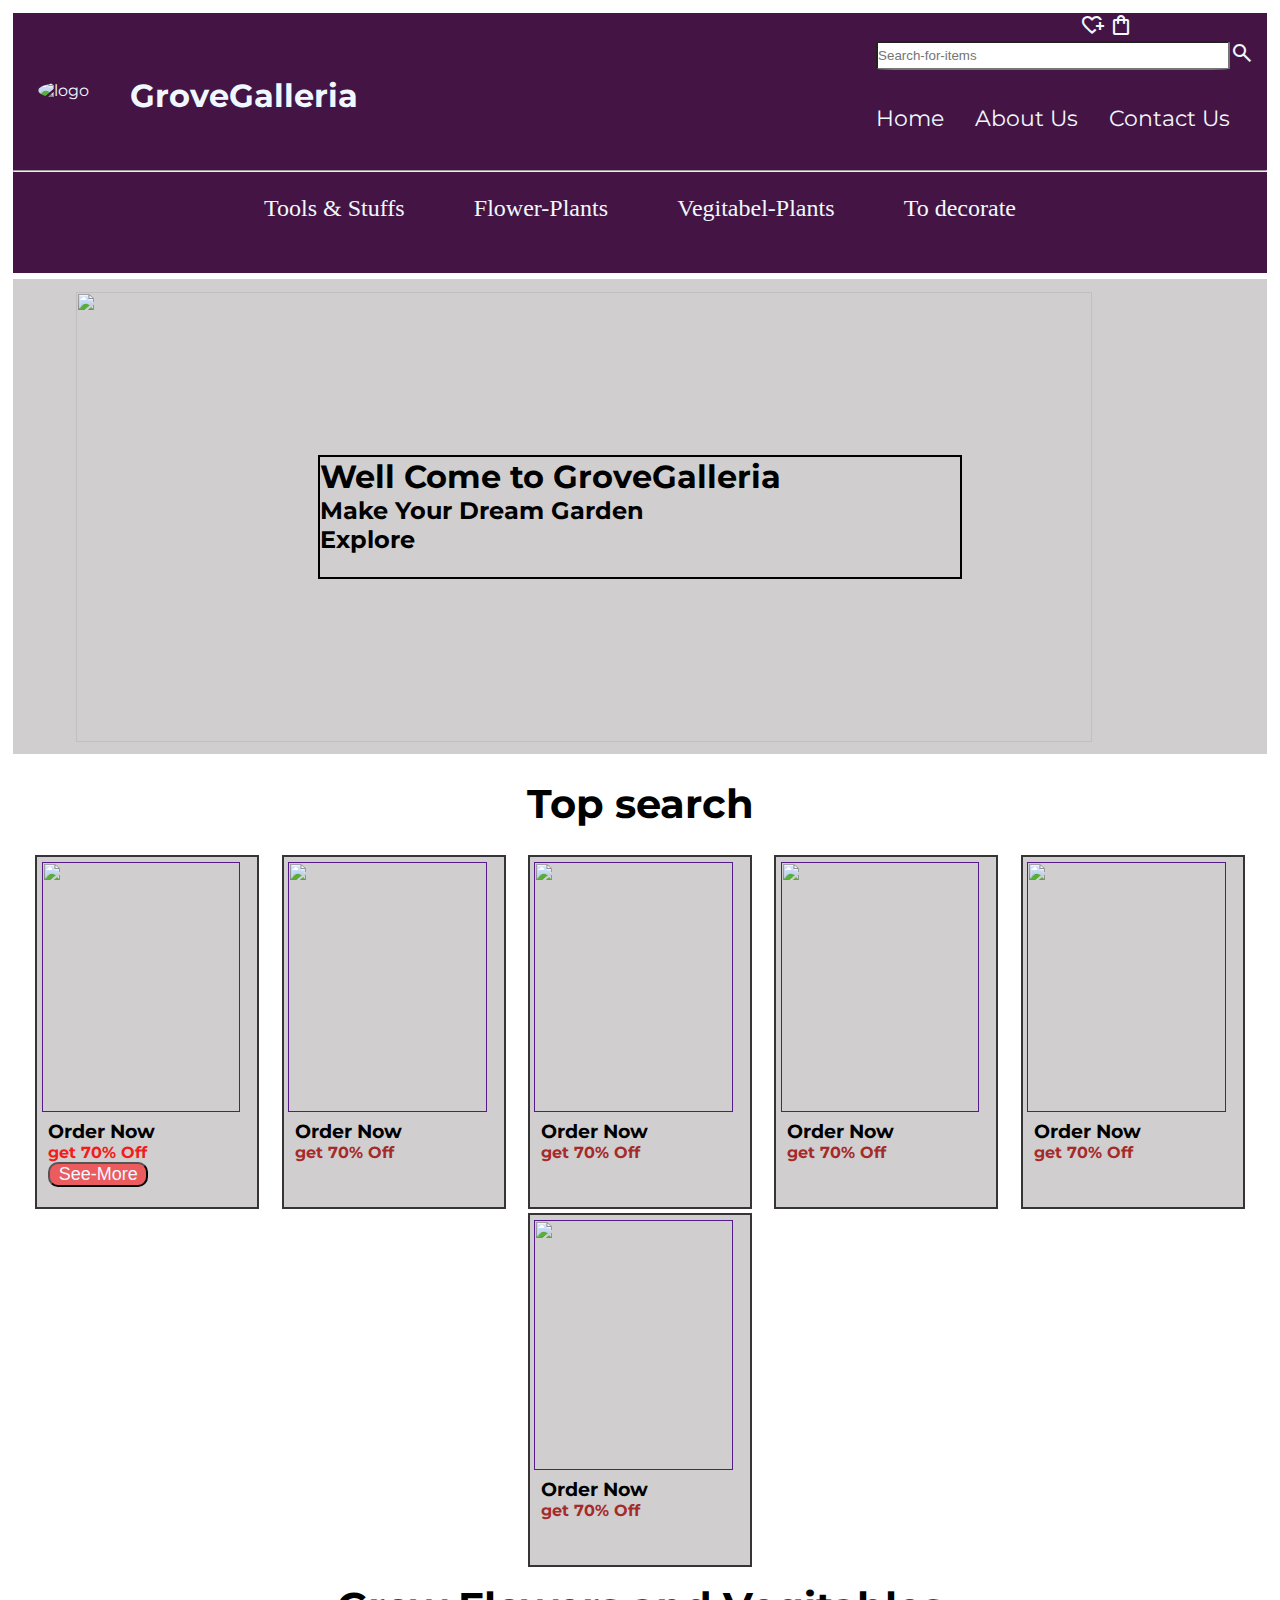
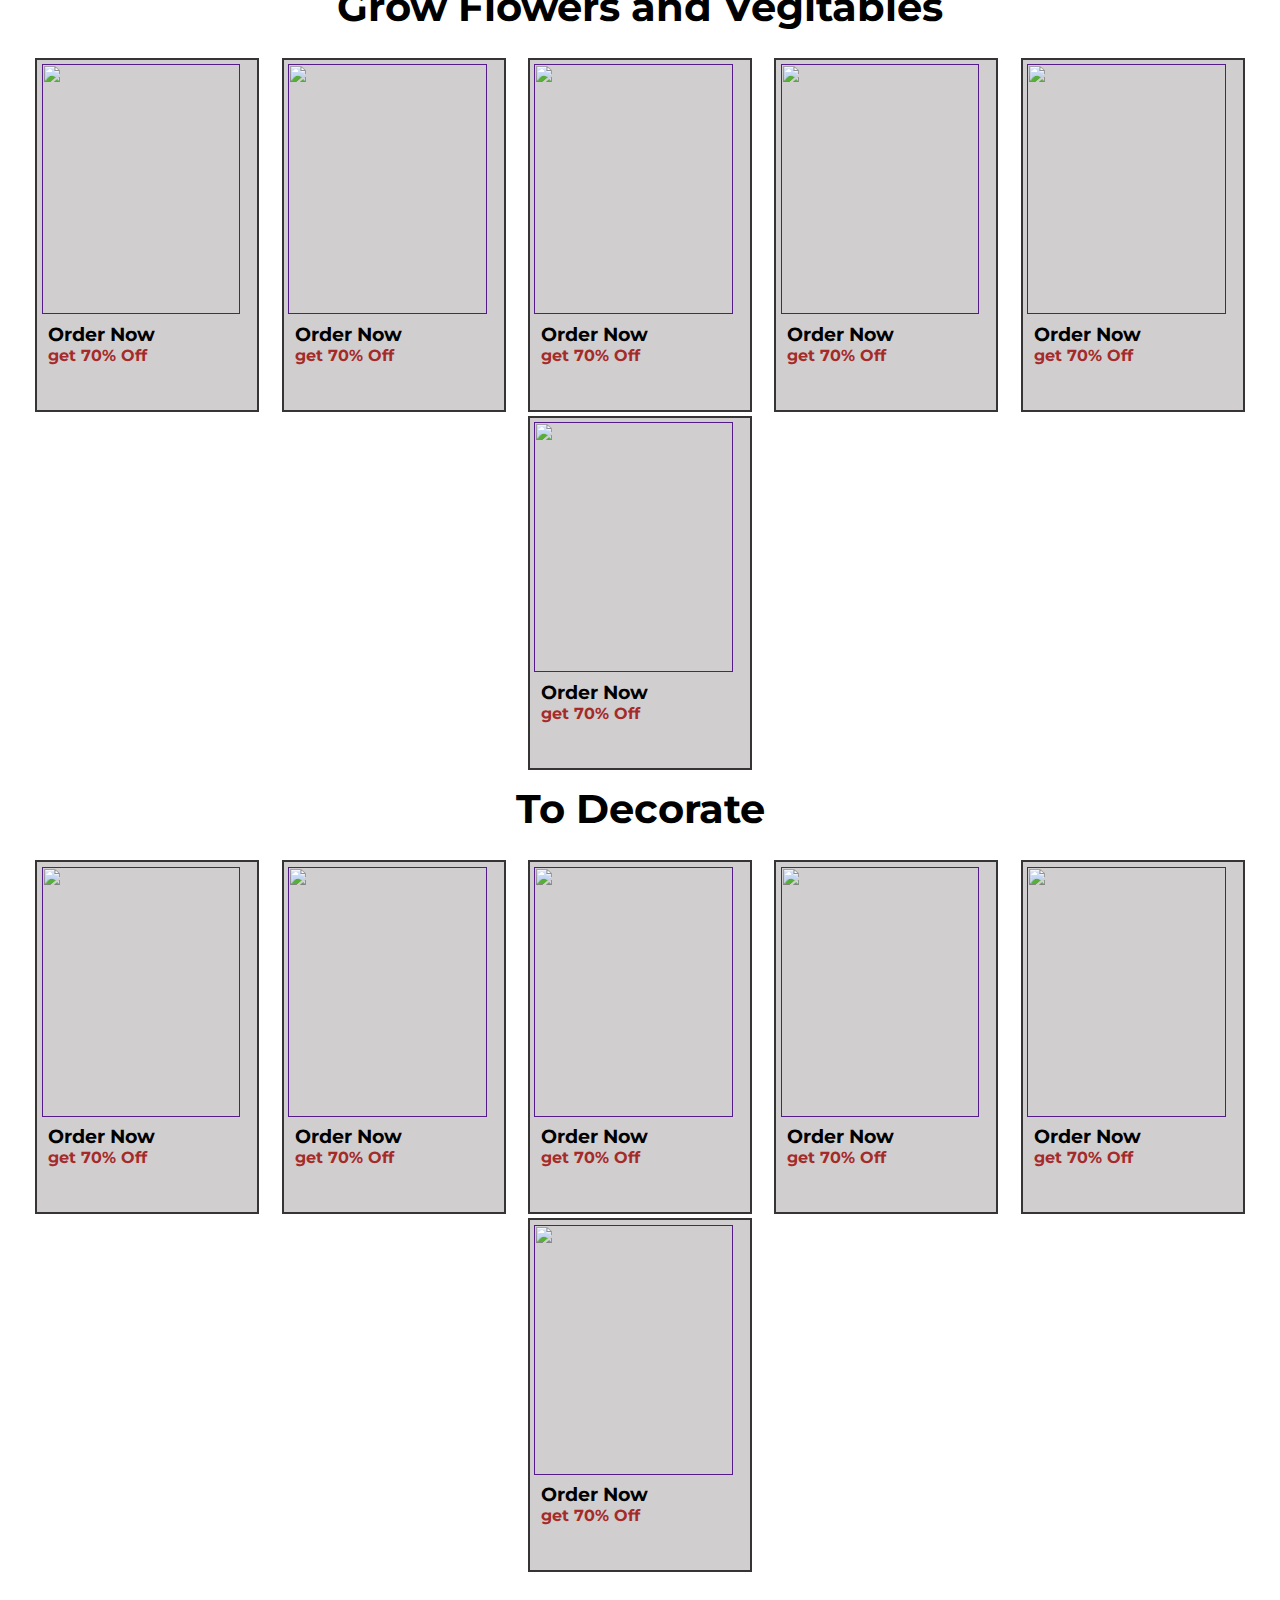
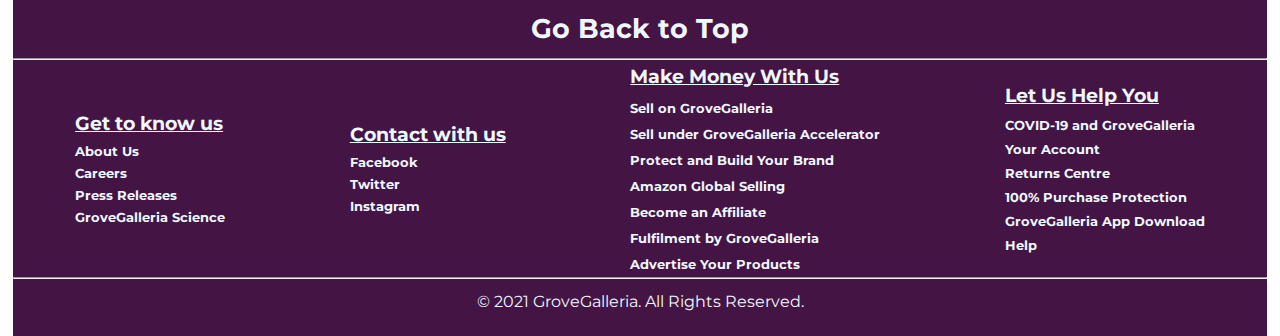
==== html main/index.html @ 3912f314 "E-Commerce" ====
<!DOCTYPE html>
<html lang="en">
  <head>
    <meta charset="UTF-8" />
    <meta name="viewport" content="width=device-width, initial-scale=1.0" />
    <title>Grove-Galaria</title>
    <link
      rel="stylesheet"
      href="https://fonts.googleapis.com/css2?family=Material+Symbols+Outlined:opsz,wght,FILL,GRAD@24,400,0,0"
    />
    

    <link rel="stylesheet" href="../css/navbar.css" />
    <link rel="stylesheet" href="../css/footer.css" />
    <link rel="stylesheet" href="../css/index.css" />
  </head>
  <body>
    <header>
      <div id="navbar" class="nav-bar">
        <div class="portion">
          <div class="portion1">
            <img
              id="logoimg"
              src="https://encrypted-tbn0.gstatic.com/images?q=tbn:ANd9GcQRS-SBB8tQLvun43M_HKJhggPcY-v7kwzFHg&usqp=CAU"
              width="92px"
              alt="logo"
            />
            <h1>GroveGalleria</h1>
          </div>
          <div class="portion2">
            <div class="icons">
              <span id="menubutton" class="material-symbols-outlined">
                menu
              </span>
              <div class="sidebar">
                <ul class="sidebarItems">
                  <a href="">Home</a>
                  <a href="./about.html">About Us</a>
                  <a href="#contact">Contact Us</a>
                </ul>
              </div>
              <span class="material-symbols-outlined"> heart_plus </span>
              <span class="material-symbols-outlined"> shopping_bag </span>
              <span id="S-icon" class="material-symbols-outlined searchicon">
                search
              </span>
            </div>
            <div class="search">
              <input
                id="search-area"
                type="text"
                placeholder="Search-for-items"
              />
              <span class="material-symbols-outlined searchicon"> search </span>
            </div>
            <div class="pages">
              <ul class="content" type="none">
                <a href="">Home</a>
                <a href="./about.html">About Us</a>
                <a href="#contact">Contact Us</a>
              </ul>
            </div>
          </div>
        </div>
      </div>
      <hr class="between-Navbar-And-Nav" />
      <div class="items">
        <ul>
          <a href="./tools&stuffs.html">Tools & Stuffs</a>
          <a href="./flower.html">Flower-Plants</a>
          <a href="./vegitable.html">Vegitabel-Plants</a>
          <a href="./toDecrate.html">To decorate</a>
        </ul>
      </div>
    </header>
    <main>
      <div class="banner">
        <img
          src="https://st.hzcdn.com/simgs/pictures/gardens/secret-gardens-of-sydney-secret-gardens-img~8a912ba50d5865d4_4-4277-1-831d39a.jpg"
          alt=""
        />
        <div class="bannertext">
          <div class="text">
            <h1>Well Come to GroveGalleria</h1>
            <h2>Make Your Dream Garden</h2>
            <a href=""><h2>Explore</h2></a>
          </div>
        </div>
      </div>
      <div class="content">
        <div class="section">
          <h1>Top search</h1>
          <div class="sectionitems">
            <div class="item">
            <a href=""><img src="https://www.fnp.com/images/pr/m/v20221012122332/jade-n-syngonium-plant-potpouri-bowl-terrarium.jpg" alt=""></a>
            <div class="itemtext">
              <h3>Order Now</h3>
            <h4 style="color: rgb(243, 27, 27);">get 70% Off</h4>
            <a style="padding-top: 5%;" href=""><button style="background: rgb(236, 91, 93);height: 25px; width: 100px; color: aliceblue;font-size: 18px; border-radius: 10px;">See-More</button></a>
            </div>
          </div>
          <div class="item">
            <a href=""><img src="https://m.media-amazon.com/images/I/618qg0aG1ML._AC_UF1000,1000_QL80_.jpg" alt=""></a>
            <div class="itemtext">
              <h3>Order Now</h3>
            <h4 style="color: brown;">get 70% Off</h4>
            </div>
          </div>
          <div class="item">
            <a href=""><img src="https://im.whatshot.in/img/2020/May/rolling-nature-1-cropped-1590666330.jpg" alt=""></a>
            <div class="itemtext">
              <h3>Order Now</h3>
            <h4 style="color: brown;">get 70% Off</h4>
            </div>
          </div>
          <div class="item">
            <a href=""><img src="https://m.media-amazon.com/images/I/41S6GqsaiDL._AC_UF1000,1000_QL80_.jpg" alt=""></a>
            <div class="itemtext">
              <h3>Order Now</h3>
            <h4 style="color: brown;">get 70% Off</h4>
            </div>
          </div>
          <div class="item">
            <a href=""><img src="https://theaffordableorganicstore.com/wp-content/uploads/2023/10/PlanterTools_1-300x300.webp" alt=""></a>
            <div class="itemtext">
              <h3>Order Now</h3>
            <h4 style="color: brown;">get 70% Off</h4>
            </div>
          </div>
          <div class="item">
            <a href=""><img src="https://i.ebayimg.com/images/g/TA0AAOSwWRVk-vBI/s-l1200.webp" alt=""></a>
            <div class="itemtext">
              <h3>Order Now</h3>
            <h4 style="color: brown;">get 70% Off</h4>
            </div>
          </div>
          </div>
        </div>

        <div class="section">
          <h1>Grow Flowers and Vegitables</h1>
          <div class="sectionitems">
            <div class="item">
            <a href=""><img src="https://www.plantsguru.com/image/cache/purple%20rose-800x800.jpg" alt=""></a>
            <div class="itemtext">
              <h3>Order Now</h3>
            <h4 style="color: brown;">get 70% Off</h4>
            </div>
          </div>
          <div class="item">
            <a href=""><img src="https://encrypted-tbn0.gstatic.com/images?q=tbn:ANd9GcQZlrV7vvRudU9-KUwDsIKr-XnfSQIIknAoYlJR9bA034AcY30KvDZ-xrXh2qRvvGZIIPs&usqp=CAU" alt=""></a>
            <div class="itemtext">
              <h3>Order Now</h3>
            <h4 style="color: brown;">get 70% Off</h4>
            </div>
          </div>
          <div class="item">
            <a href=""><img src="https://encrypted-tbn0.gstatic.com/images?q=tbn:ANd9GcSDRO3SVnNXyIb1Kbc1JL0SchNRiS6zY1v9jw&usqp=CAU" alt=""></a>
            <div class="itemtext">
              <h3>Order Now</h3>
            <h4 style="color: brown;">get 70% Off</h4>
            </div>
          </div>
          <div class="item">
            <a href=""><img src="https://cdn.storehippo.com/s/6176774ef575bbd2b3331c8a/63aeda6910b4a3df8bec9841/20-420x420.jpg" alt=""></a>
            <div class="itemtext">
              <h3>Order Now</h3>
            <h4 style="color: brown;">get 70% Off</h4>
            </div>
          </div>
          <div class="item">
            <a href=""><img src="https://www.epicgardening.com/wp-content/uploads/2023/09/Red-Flower-in-Garden.jpg" alt=""></a>
            <div class="itemtext">
              <h3>Order Now</h3>
            <h4 style="color: brown;">get 70% Off</h4>
            </div>
          </div>
          <div class="item">
            <a href=""><img src="https://encrypted-tbn0.gstatic.com/images?q=tbn:ANd9GcT9dmEPZGTfo7iK3WpWQ-DfgGJFzuMn_dzFqQ&usqp=CAU" alt=""></a>
            <div class="itemtext">
              <h3>Order Now</h3>
            <h4 style="color: brown;">get 70% Off</h4>
            </div>
          </div>
          </div>
        </div>

        <div class="section">
          <h1>To Decorate</h1>
          <div class="sectionitems">
            <div class="item">
            <a href=""><img src="https://rukminim2.flixcart.com/image/850/1000/xif0q/shopsy-plant-container-set/t/g/t/1-2bonsaiwithhanger-plantori-original-imagtjh6vtqmyeqd.jpeg?q=90" alt=""></a>
            <div class="itemtext">
              <h3>Order Now</h3>
            <h4 style="color: brown;">get 70% Off</h4>
            </div>
          </div>
          <div class="item">
            <a href=""><img src="https://m.media-amazon.com/images/W/MEDIAX_792452-T2/images/I/51mtUXXCwOL._SX300_SY300_QL70_FMwebp_.jpg" alt=""></a>
            <div class="itemtext">
              <h3>Order Now</h3>
            <h4 style="color: brown;">get 70% Off</h4>
            </div>
          </div>
          <div class="item">
            <a href=""><img src="https://m.media-amazon.com/images/W/MEDIAX_792452-T2/images/I/51DYey5ZUCS._SY300_SX300_QL70_FMwebp_.jpg" alt=""></a>
            <div class="itemtext">
              <h3>Order Now</h3>
            <h4 style="color: brown;">get 70% Off</h4>
            </div>
          </div>
          <div class="item">
            <a href=""><img src="https://m.media-amazon.com/images/W/MEDIAX_792452-T2/images/I/51JPTXCgCKL._SX300_SY300_QL70_FMwebp_.jpg" alt=""></a>
            <div class="itemtext">
              <h3>Order Now</h3>
            <h4 style="color: brown;">get 70% Off</h4>
            </div>
          </div>
          <div class="item">
            <a href=""><img src="https://m.media-amazon.com/images/W/MEDIAX_792452-T2/images/I/41g3pwbeTpL._SX522_.jpg" alt=""></a>
            <div class="itemtext">
              <h3>Order Now</h3>
            <h4 style="color: brown;">get 70% Off</h4>
            </div>
          </div>
          <div class="item">
            <a href=""><img src="https://m.media-amazon.com/images/W/MEDIAX_792452-T2/images/I/51H2pAkicTL._SY879_.jpg" alt=""></a>
            <div class="itemtext">
              <h3>Order Now</h3>
            <h4 style="color: brown;">get 70% Off</h4>
            </div>
          </div>
          </div>
        </div>
      </div>
    </main>
    <footer>
      <div class="gototop">
        <a href="#navbar"><h3>Go Back to Top</h3></a>
      </div>
      <hr />
      <div class="Mainbox">
        <div class="About">
          <h3>Get to know us</h3>
          <a href="./about.html"><h5>About Us</h5></a>
          <a href=""><h5>Careers</h5></a>
          <a href=""><h5>Press Releases</h5></a>
          <a href=""><h5>GroveGalleria Science</h5></a>
        </div>
        <div id="contact" class="contact">
          <h3>Contact with us</h3>
          <a href=""><h5>Facebook</h5></a>
          <a href=""><h5>Twitter</h5></a>
          <a href=""><h5>Instagram</h5></a>
        </div>
        <div class="makemoney">
          <h3>Make Money With Us</h3>
          <a href=""><h5>Sell on GroveGalleria</h5></a>
          <a href=""><h5>Sell under GroveGalleria Accelerator</h5></a>
          <a href=""><h5>Protect and Build Your Brand</h5></a>
          <a href=""><h5>Amazon Global Selling</h5></a>
          <a href=""><h5>Become an Affiliate</h5></a>
          <a href=""><h5>Fulfilment by GroveGalleria</h5></a>
          <a href=""><h5>Advertise Your Products</h5></a>
        </div>
        <div class="tohelp">
          <h3>Let Us Help You</h3>
          <a href=""><h5>COVID-19 and GroveGalleria</h5></a>
          <a href=""><h5>Your Account</h5></a>
          <a href=""><h5>Returns Centre</h5></a>
          <a href=""><h5>100% Purchase Protection</h5></a>
          <a href=""><h5>GroveGalleria App Download</h5></a>
          <a href=""><h5>Help</h5></a>
        </div>
      </div>
      <hr />
      <div class="copyright">
        <p>&copy; 2021 GroveGalleria. All Rights Reserved.</p>
      </div>
    </footer>

    <script src="../script/navbar.js"></script>
   
  </body>
</html>
---- css/navbar.css ----
@import url('https://fonts.googleapis.com/css2?family=Montserrat:wght@300&family=Nunito:ital@1&family=Roboto+Condensed&family=Roboto+Mono&family=Roboto:ital,wght@1,100;1,500&display=swap');

*{
    margin: 0;
    padding: 0;
}
body{
    padding-top: 1%;
    padding-left: 1%;
    padding-right: 1%;
}
header{
    background: rgb(68, 21, 68);
    height: 260px;
    color: aliceblue;
}
a:hover{
    font-size: 25px ;
    cursor: pointer;
}

/* ------------------For Position 1--------------- */
.portion{
    padding-left: 2%;
    padding-right: 2%;
    display: flex;
    justify-content: space-between;
    align-items: center;
    font-family: 'Montserrat', sans-serif;
    padding-bottom: 3%;
}
.portion1{
    padding-top: 3%;
    display: flex;
    align-items: center;
}
.portion1 img{
    border-radius: 50%;
}
.portion1 h1{
    height: 30px;
    padding-left: 2%;
}

/* -------------------For Position 2--------------- */
.portion2{
    padding-right: 1%;
}
.portion2 .icons{
    padding-left: 50%;
    justify-content: space-between;
}
.icons span:hover{
    padding-left: 4%;
    padding-right: 4%;
    cursor: pointer;
}
#S-icon{
    visibility: hidden;
}
#menubutton{
    visibility: hidden;
}
.portion2 .search span{
    position: absolute;
}
.portion2 .search span:hover{
    padding-right: 2%;
    cursor: pointer;
}
#search-area{
    width: 350px;
    height: 25px;
    border-radius: 5%;
}

.pages{
    padding-top: 4%;
}
.pages ul{
    padding-top: 6%;
    display: flex;
    justify-content: space-between;
    align-items: center;
    font-size: 22px;
}
.pages ul a{
    color: aliceblue;
    text-decoration: none;
}

hr{
    color: aliceblue; 
    padding-left: 2%;
    padding-right: 2%;  
}
nav{
    position: fixed;
}
.items{
    padding-left: 4%;
    padding-right: 4%;
    padding-bottom: 2%;
}
.items ul{
    padding-top:2%;
    padding-bottom: 2%;
    display: flex;
    justify-content:center;
    align-items: center;
    font-size: 24px;
}
.items ul a{
    color: aliceblue;
    text-decoration: none;
    padding-left: 3%;
    padding-right: 3%;
}

.sidebar{
    padding-left: 5%;
    height: 180px;
    width: 160px;
    background: rgb(233, 158, 233);
    color: black;
    border: 2px solid rgb(147, 30, 30);
    z-index: 20;
    position: absolute;
    visibility: hidden;
}
.sidebartoggle{
    visibility: visible;
}
.sidebarItems a{
    font-size: 15px;
    display: block;
    padding-top: 3%;
    padding-bottom: 3%;
    text-decoration: none;
    font-family: 'Montserrat', sans-serif;
}

.showSearchbar{
    visibility: visible;
    width: 150px;
}



/* ---------------------- To Make it Responsive------------------- */

@media screen and (max-width: 760px){
    #logoimg{
        width:40px;
    }
    .portion1 h1{
        font-size: 18px;
    }
    .portion2 .search{
        visibility: hidden;
    }
    .portion2 .content{
        visibility: hidden;
    }
    .portion2 .icons{
        padding-left: 30%;
        position: absolute;

    }
    #menubutton{
        visibility: visible;
    }
    #S-icon{
        visibility: visible;
    }
    .items ul{
        font-size: 15px;
    }
}
@media screen and (max-width: 650px){
    header{
        height: 200px;
    }
} 

@media screen and (max-width: 450px){
    header{
        height: 150px ;
    }
    #logoimg{
        width:40px;
    }
    .portion1 h1{
        font-size: 15px;
    }
    .portion2 .search{
        visibility: hidden;
    }
    .portion2 .content{
        visibility: hidden;
    }
    .portion2 .icons{
        padding-left: 20%;
        position: absolute;

    }
    #menubutton{
        visibility: visible;
    }
    #searchicon{
        visibility: visible;
    }
    .items ul{
        font-size: 12px;
    }
}
---- css/footer.css ----
@import url("https://fonts.googleapis.com/css2?family=Montserrat:wght@300&family=Nunito:ital@1&family=Roboto+Condensed&family=Roboto+Mono&family=Roboto:ital,wght@1,100;1,500&display=swap");
* {
  margin: 0;
  padding: 0;
}
footer {
  padding-bottom: 2%;
  background: rgb(68, 21, 68);
  color: aliceblue;
  font-family: "Montserrat", sans-serif;
}
.gototop {
  padding-top: 1%;
  font-size: 23px;
  display: flex;
  justify-content: center;
  align-items: center;
  padding-bottom: 1%;
}
.gototop a {
  color: aliceblue;
  text-decoration: none;
  font-weight: 23px;
}
.gototop a:hover {
  font-size: 25px;
}
.Mainbox {
  display: flex;
  align-items: center;
  justify-content: space-around;
  flex-wrap: wrap;
}
.Mainbox a {
  text-decoration: none;
}
.Mainbox a h5 {
  padding-top: 2%;
  padding-bottom: 2%;
  color: aliceblue;
}
.Mainbox a h5:hover {
  font-weight: 12px;
  cursor: pointer;
}
.Mainbox h3 {
  padding-top: 2%;
  padding-bottom: 3%;
  font-weight: 23px;
  text-decoration: underline;
}
.copyright {
  padding-top: 1%;

  display: flex;
  align-items: center;
  justify-content: center;
}

/* ------------------To make it responcive------------- */
@media screen and (max-width: 760px) {
  .gototop a h3 {
    font-size: 18px;
  }
  .Mainbox a h3 {
    font-size: 15px;
  }
  .Mainbox a h5 {
    font-size: 12px;
  }
}
@media screen and (max-width: 760px) {
  .gototop a h3 {
    font-size: 15px;
  }
  .Mainbox a h3 {
    font-size: 14px;
  }
  .Mainbox a h5 {
    font-size: 11px;
  }
}
---- css/index.css ----
@import url('https://fonts.googleapis.com/css2?family=Montserrat:wght@300&family=Nunito:ital@1&family=Roboto+Condensed&family=Roboto+Mono&family=Roboto:ital,wght@1,100;1,500&display=swap');
*{
    margin: 0;
    padding: 0;
}
main{
    padding-top: 0.5%;
    padding-bottom: 2%;
    font-family: 'Montserrat', sans-serif;
}

.banner{
    background: rgb(208, 206, 206);
    width: 100%;
    display: flex;
    justify-content: center;
    align-items: center;

}
.banner img{
    padding-top: 1%;
    padding-bottom: 1%;
    width: 90%;
    height: 450px;
}
.bannertext{
    width: 50%;
    height: 120px;
    border: 2px solid black ;
    position: absolute;
    align-items: center;
    font-weight: 70px;
}
.bannertext a{
    text-decoration: none;
    color: black;
}
.content{
    padding-top: 1%;
}
.sectionitems{
    display: flex;
    justify-content:space-evenly;
    align-items: center;
    flex-wrap: wrap;
}
.section h1{
    display: flex;
  justify-content: center;
  padding-top: 1%;
  padding-bottom: 2%;
  font-size: 40px;
  font-weight: 350px;
  font-weight: 400px;
}

.sectionitems .item{
    margin-top: 2px;
    margin-bottom: 2px;
    background: rgb(208, 206, 206);
    border: 2px solid rgb(54, 52, 52);
    width: 220px;
    height: 350px;
}
.sectionitems .item img{
    padding: 2%;
    width: 95%;
    height:250px;
    overflow: hidden;
}
.itemtext{
    padding-left: 5%;
    padding-right: 3%;
}
/* --------------TO make it resposive-------------- */
@media only screen and (max-width: 900px){
    .banner img{
        height: 260px;
    }
    .bannertext h1{
        font-size: 22px;
    }
.bannertext h2{
    font-size: 18px;
}
}

@media only screen and(max-width:600px){
    .sectionitems .item{
        width: 180px;
        height: 250px;
    }
    .sectionitems .item img{
        height:150px ;
    }
}
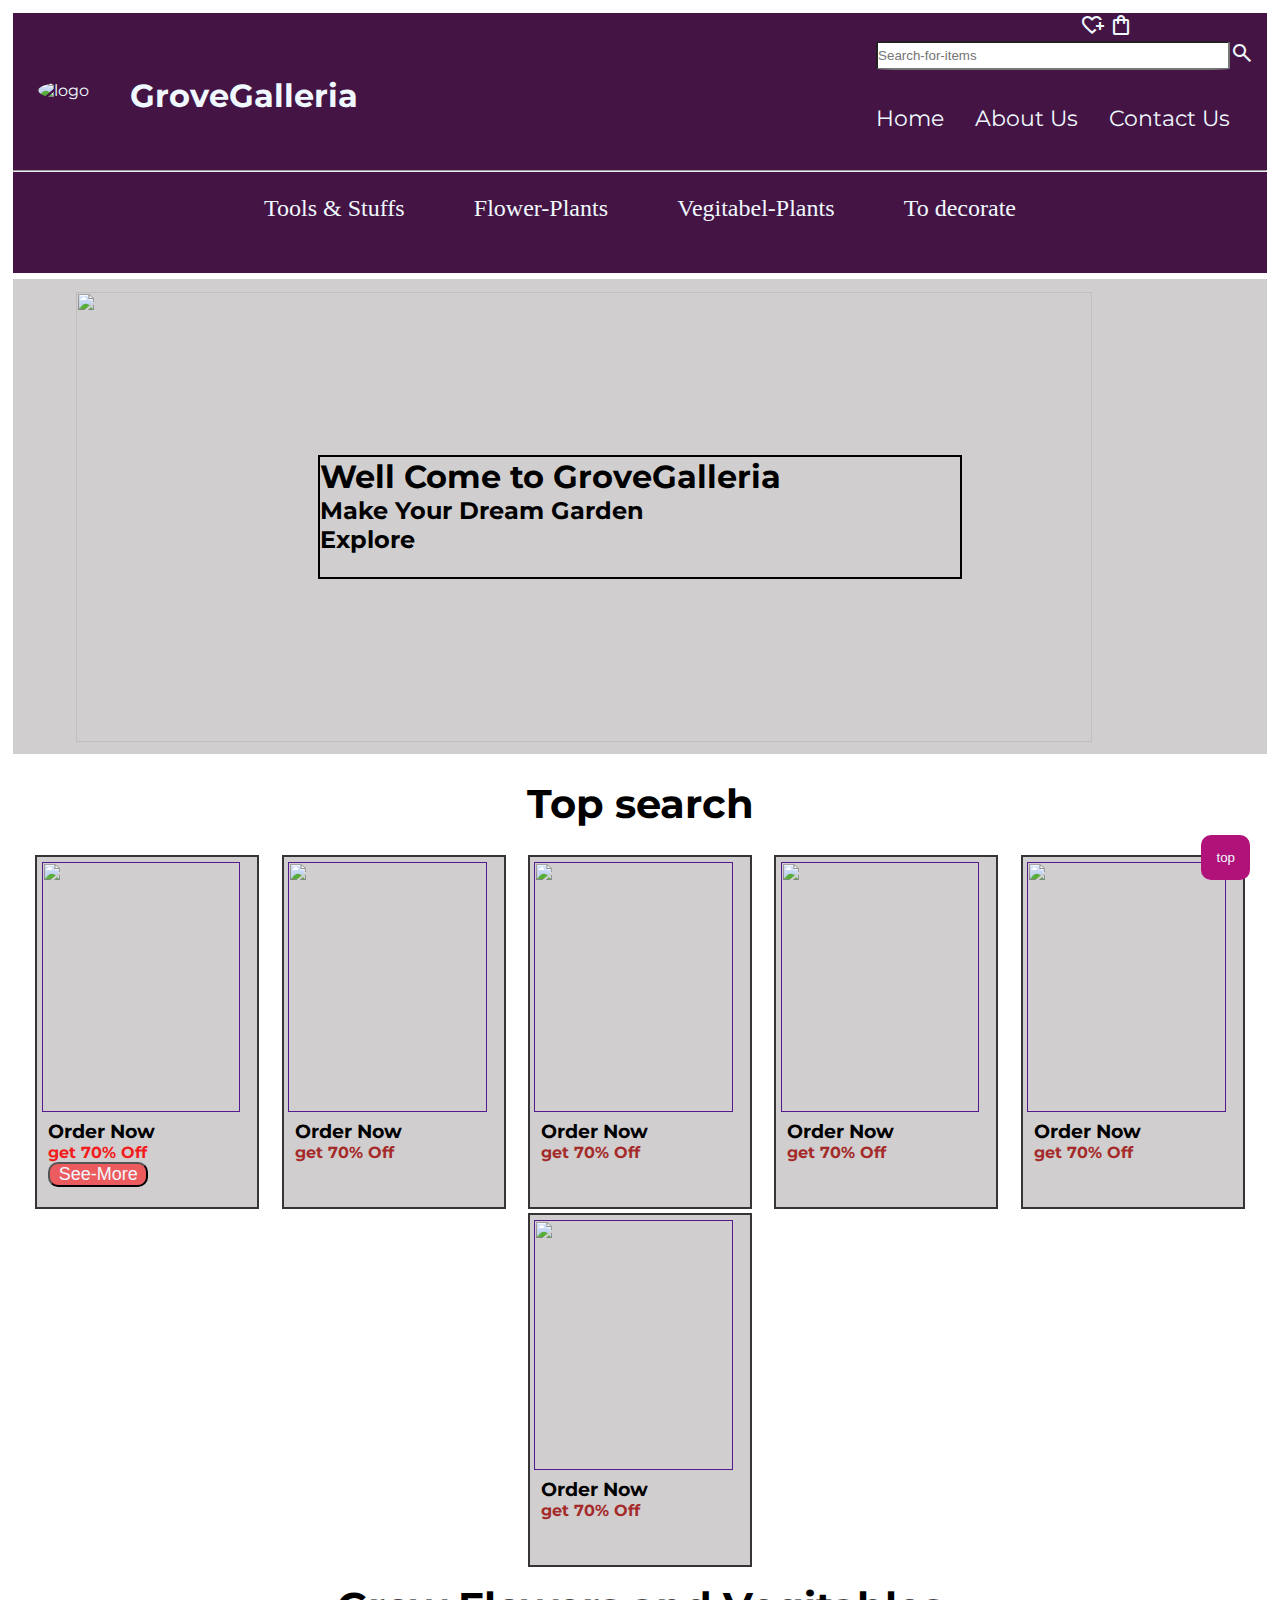
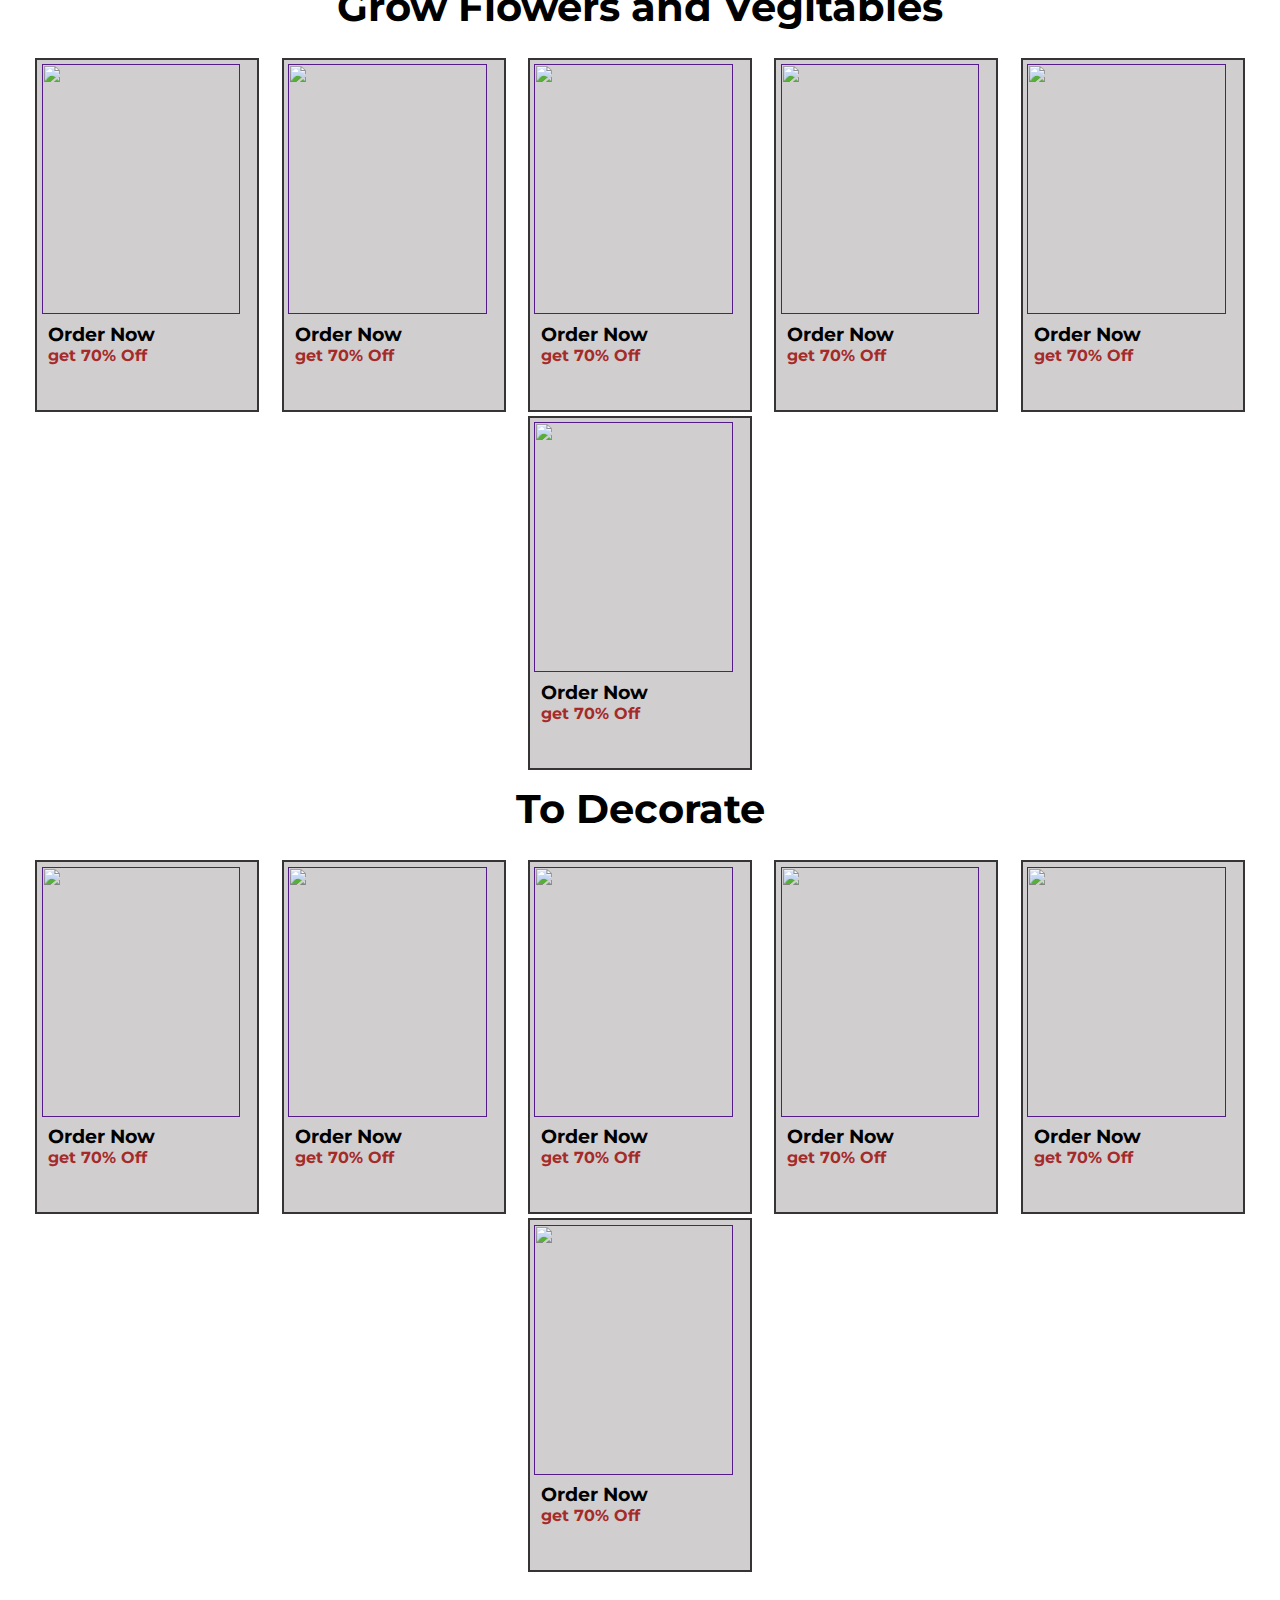
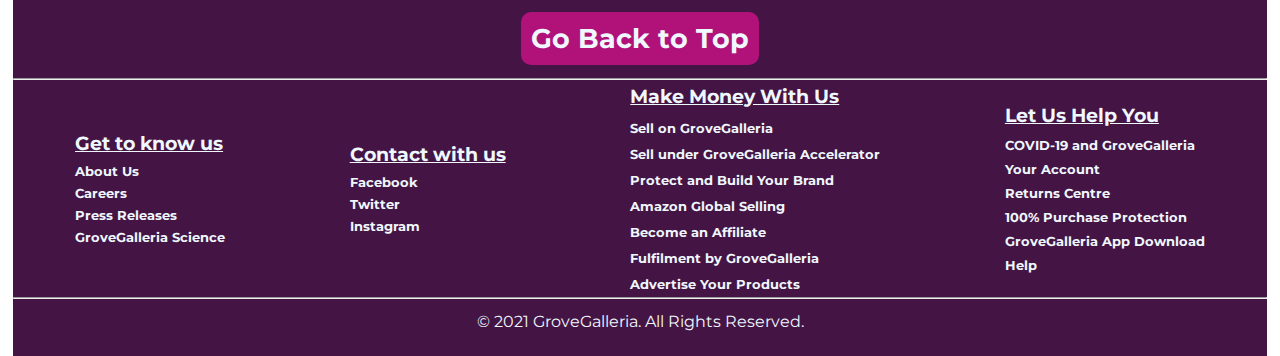
==== commit c2231aaa: "added a smooth scroll to go back to top" ====
--- a/html main/index.html
+++ b/html main/index.html
@@ -233,10 +233,11 @@
           </div>
         </div>
       </div>
+      <button id="mybtn1" class="topbtn">top</button>
     </main>
     <footer>
       <div class="gototop">
-        <a href="#navbar"><h3>Go Back to Top</h3></a>
+        <h3 id="mybtn2" class="topbtn">Go Back to Top</h3>
       </div>
       <hr />
       <div class="Mainbox">
@@ -280,6 +281,6 @@
     </footer>
 
     <script src="../script/navbar.js"></script>
-   
+    <script src="../script/btton-Behavior.js"></script>
   </body>
 </html>
--- a/css/navbar.css
+++ b/css/navbar.css
@@ -4,6 +4,7 @@
 *{
     margin: 0;
     padding: 0;
+    scroll-behavior: smooth;
 }
 body{
     padding-top: 1%;
--- a/css/footer.css
+++ b/css/footer.css
@@ -2,6 +2,7 @@
 * {
   margin: 0;
   padding: 0;
+  scroll-behavior: smooth;
 }
 footer {
   padding-bottom: 2%;
@@ -17,13 +18,15 @@
   align-items: center;
   padding-bottom: 1%;
 }
-.gototop a {
-  color: aliceblue;
-  text-decoration: none;
-  font-weight: 23px;
+.gototop #mybtn2 {
+  background: rgb(177, 18, 122);
+  border: none;
+  padding: 10px;
+  cursor: pointer;
+  border-radius: 10px;
 }
-.gototop a:hover {
-  font-size: 25px;
+.gototop #mybtn2:hover {
+  background:rgb(205, 57, 153);
 }
 .Mainbox {
   display: flex;
--- a/css/index.css
+++ b/css/index.css
@@ -2,6 +2,7 @@
 *{
     margin: 0;
     padding: 0;
+    scroll-behavior: smooth;
 }
 main{
     padding-top: 0.5%;
@@ -72,6 +73,23 @@
     padding-left: 5%;
     padding-right: 3%;
 }
+#mybtn1{
+    position: fixed;
+    bottom: 20px;
+    right: 30px;
+    border-radius: 10px;
+    background: rgb(177, 18, 122);
+    color: aliceblue;
+    cursor: pointer;
+    padding: 15px;
+    border: none;
+    outline: none;
+}
+#mybtn1:hover{
+    background:rgb(205, 57, 153);
+}
+
+
 /* --------------TO make it resposive-------------- */
 @media only screen and (max-width: 900px){
     .banner img{
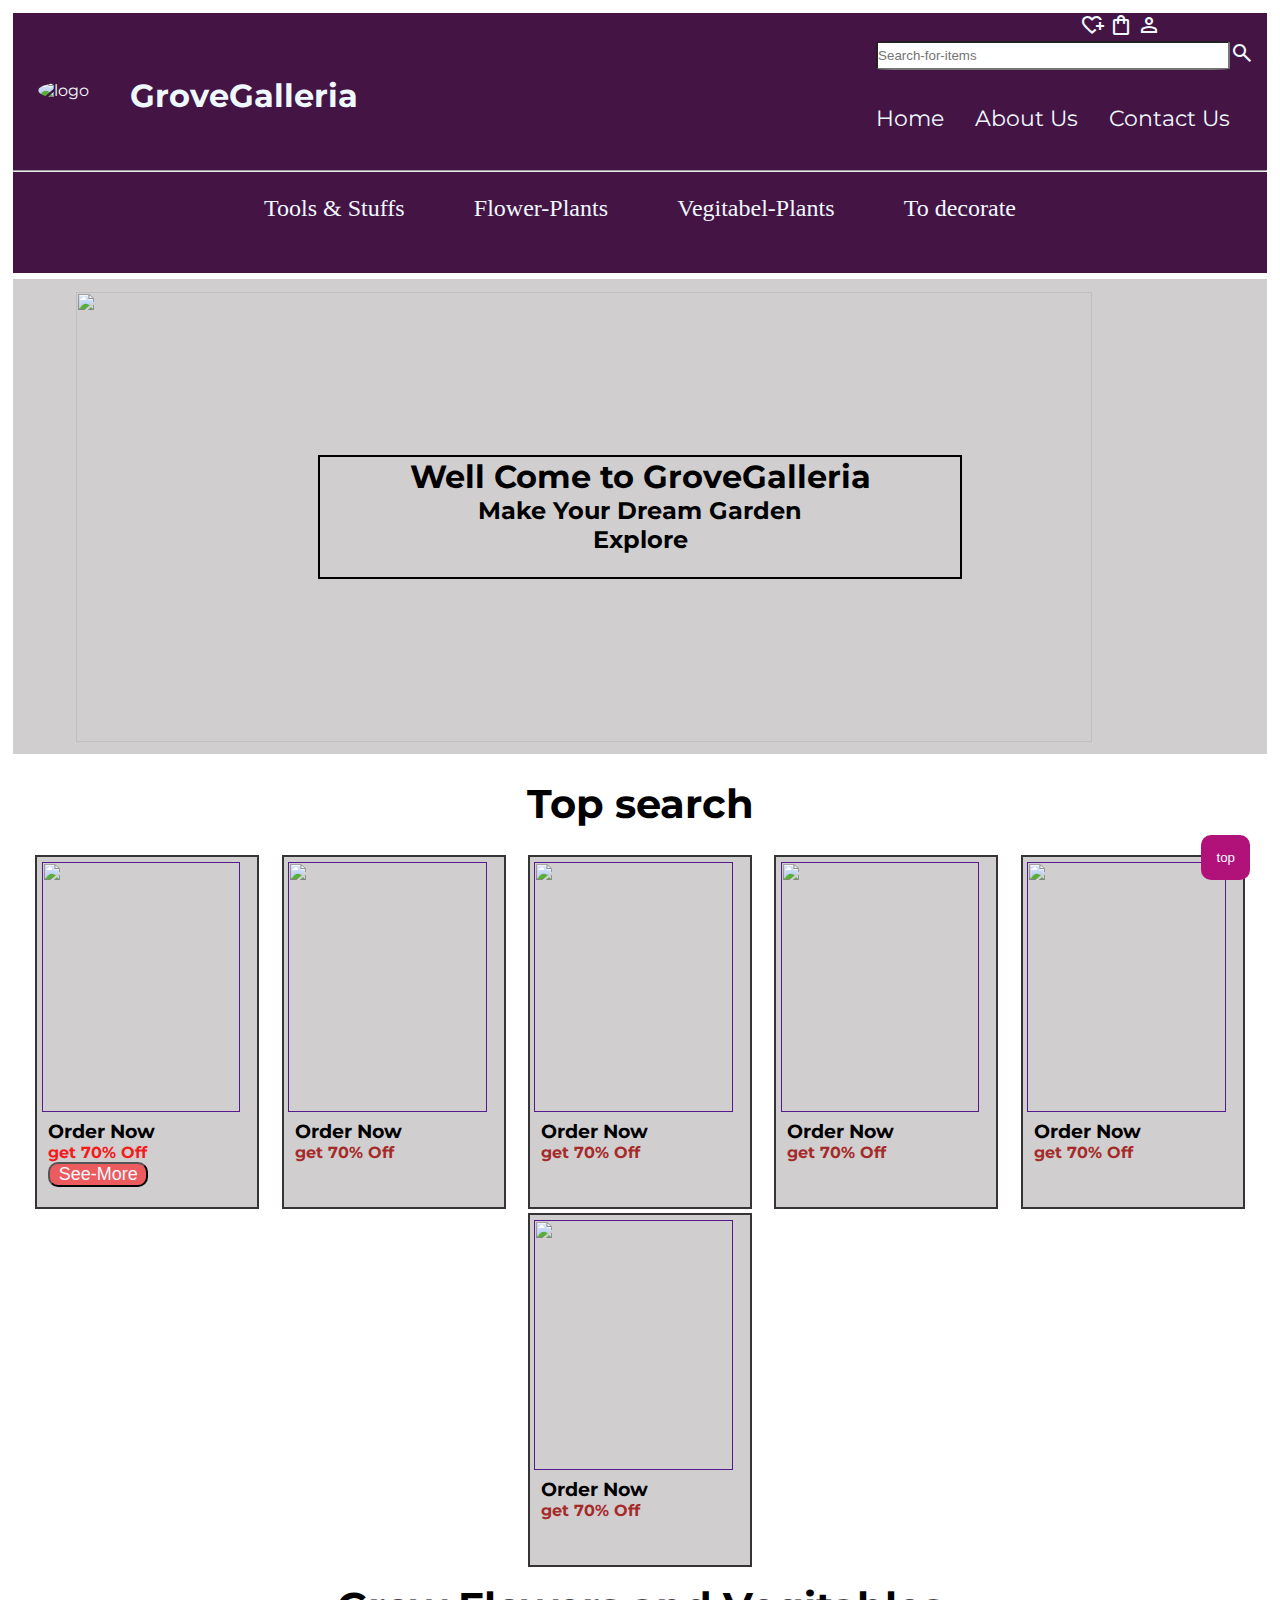
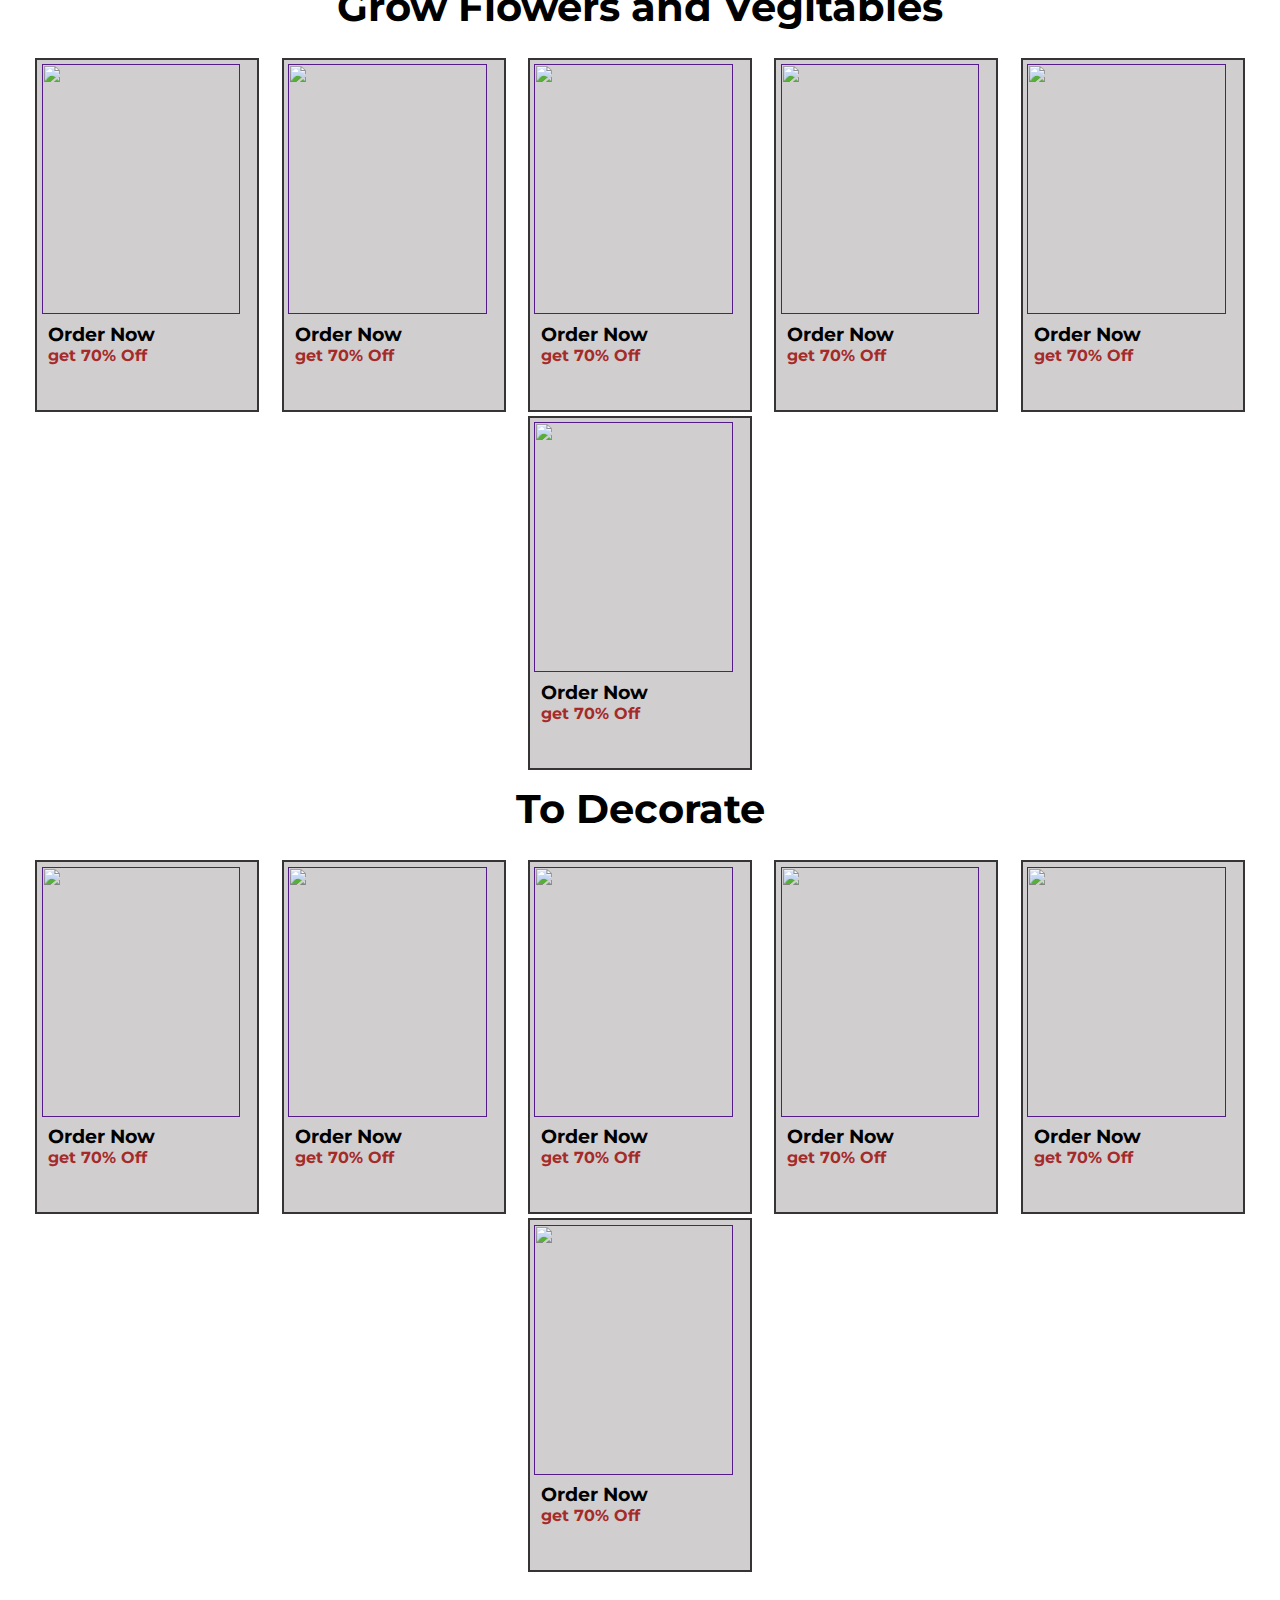
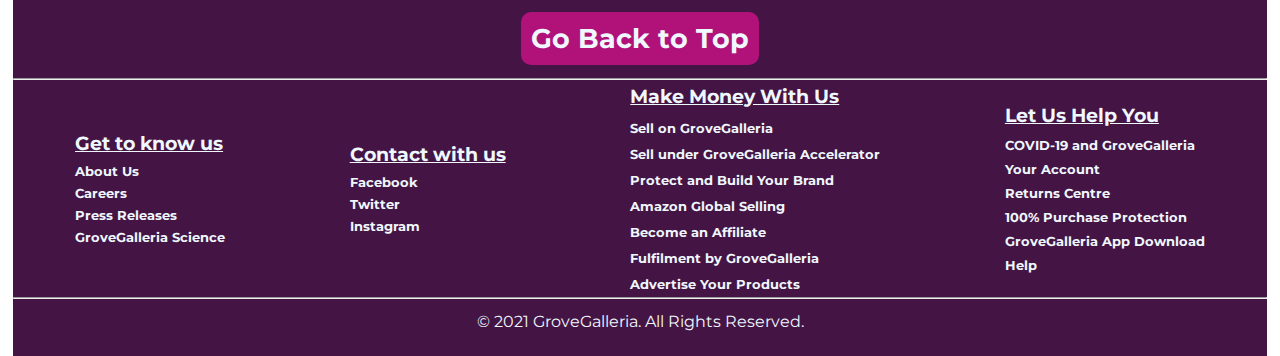
==== commit 7c60cffe: "a popup massage is added for the userAuth-pages" ====
--- a/html main/index.html
+++ b/html main/index.html
@@ -8,7 +8,6 @@
       rel="stylesheet"
       href="https://fonts.googleapis.com/css2?family=Material+Symbols+Outlined:opsz,wght,FILL,GRAD@24,400,0,0"
     />
-    
 
     <link rel="stylesheet" href="../css/navbar.css" />
     <link rel="stylesheet" href="../css/footer.css" />
@@ -39,8 +38,17 @@
                   <a href="#contact">Contact Us</a>
                 </ul>
               </div>
-              <span class="material-symbols-outlined"> heart_plus </span>
-              <span class="material-symbols-outlined"> shopping_bag </span>
+              <a href=""
+                ><span class="material-symbols-outlined"> heart_plus </span></a
+              >
+              <a href=""
+                ><span class="material-symbols-outlined">
+                  shopping_bag
+                </span></a
+              >
+              <a href="../userAuth-pages/login.html"
+                ><span class="material-symbols-outlined"> person </span></a
+              >
               <span id="S-icon" class="material-symbols-outlined searchicon">
                 search
               </span>
@@ -92,48 +100,85 @@
           <h1>Top search</h1>
           <div class="sectionitems">
             <div class="item">
-            <a href=""><img src="https://www.fnp.com/images/pr/m/v20221012122332/jade-n-syngonium-plant-potpouri-bowl-terrarium.jpg" alt=""></a>
-            <div class="itemtext">
-              <h3>Order Now</h3>
-            <h4 style="color: rgb(243, 27, 27);">get 70% Off</h4>
-            <a style="padding-top: 5%;" href=""><button style="background: rgb(236, 91, 93);height: 25px; width: 100px; color: aliceblue;font-size: 18px; border-radius: 10px;">See-More</button></a>
-            </div>
-          </div>
-          <div class="item">
-            <a href=""><img src="https://m.media-amazon.com/images/I/618qg0aG1ML._AC_UF1000,1000_QL80_.jpg" alt=""></a>
-            <div class="itemtext">
-              <h3>Order Now</h3>
-            <h4 style="color: brown;">get 70% Off</h4>
-            </div>
-          </div>
-          <div class="item">
-            <a href=""><img src="https://im.whatshot.in/img/2020/May/rolling-nature-1-cropped-1590666330.jpg" alt=""></a>
-            <div class="itemtext">
-              <h3>Order Now</h3>
-            <h4 style="color: brown;">get 70% Off</h4>
-            </div>
-          </div>
-          <div class="item">
-            <a href=""><img src="https://m.media-amazon.com/images/I/41S6GqsaiDL._AC_UF1000,1000_QL80_.jpg" alt=""></a>
-            <div class="itemtext">
-              <h3>Order Now</h3>
-            <h4 style="color: brown;">get 70% Off</h4>
-            </div>
-          </div>
-          <div class="item">
-            <a href=""><img src="https://theaffordableorganicstore.com/wp-content/uploads/2023/10/PlanterTools_1-300x300.webp" alt=""></a>
-            <div class="itemtext">
-              <h3>Order Now</h3>
-            <h4 style="color: brown;">get 70% Off</h4>
-            </div>
-          </div>
-          <div class="item">
-            <a href=""><img src="https://i.ebayimg.com/images/g/TA0AAOSwWRVk-vBI/s-l1200.webp" alt=""></a>
-            <div class="itemtext">
-              <h3>Order Now</h3>
-            <h4 style="color: brown;">get 70% Off</h4>
-            </div>
-          </div>
+              <a href=""
+                ><img
+                  src="https://www.fnp.com/images/pr/m/v20221012122332/jade-n-syngonium-plant-potpouri-bowl-terrarium.jpg"
+                  alt=""
+              /></a>
+              <div class="itemtext">
+                <h3>Order Now</h3>
+                <h4 style="color: rgb(243, 27, 27)">get 70% Off</h4>
+                <a style="padding-top: 5%" href=""
+                  ><button
+                    style="
+                      background: rgb(236, 91, 93);
+                      height: 25px;
+                      width: 100px;
+                      color: aliceblue;
+                      font-size: 18px;
+                      border-radius: 10px;
+                    "
+                  >
+                    See-More
+                  </button></a
+                >
+              </div>
+            </div>
+            <div class="item">
+              <a href=""
+                ><img
+                  src="https://m.media-amazon.com/images/I/618qg0aG1ML._AC_UF1000,1000_QL80_.jpg"
+                  alt=""
+              /></a>
+              <div class="itemtext">
+                <h3>Order Now</h3>
+                <h4 style="color: brown">get 70% Off</h4>
+              </div>
+            </div>
+            <div class="item">
+              <a href=""
+                ><img
+                  src="https://im.whatshot.in/img/2020/May/rolling-nature-1-cropped-1590666330.jpg"
+                  alt=""
+              /></a>
+              <div class="itemtext">
+                <h3>Order Now</h3>
+                <h4 style="color: brown">get 70% Off</h4>
+              </div>
+            </div>
+            <div class="item">
+              <a href=""
+                ><img
+                  src="https://m.media-amazon.com/images/I/41S6GqsaiDL._AC_UF1000,1000_QL80_.jpg"
+                  alt=""
+              /></a>
+              <div class="itemtext">
+                <h3>Order Now</h3>
+                <h4 style="color: brown">get 70% Off</h4>
+              </div>
+            </div>
+            <div class="item">
+              <a href=""
+                ><img
+                  src="https://theaffordableorganicstore.com/wp-content/uploads/2023/10/PlanterTools_1-300x300.webp"
+                  alt=""
+              /></a>
+              <div class="itemtext">
+                <h3>Order Now</h3>
+                <h4 style="color: brown">get 70% Off</h4>
+              </div>
+            </div>
+            <div class="item">
+              <a href=""
+                ><img
+                  src="https://i.ebayimg.com/images/g/TA0AAOSwWRVk-vBI/s-l1200.webp"
+                  alt=""
+              /></a>
+              <div class="itemtext">
+                <h3>Order Now</h3>
+                <h4 style="color: brown">get 70% Off</h4>
+              </div>
+            </div>
           </div>
         </div>
 
@@ -141,47 +186,71 @@
           <h1>Grow Flowers and Vegitables</h1>
           <div class="sectionitems">
             <div class="item">
-            <a href=""><img src="https://www.plantsguru.com/image/cache/purple%20rose-800x800.jpg" alt=""></a>
-            <div class="itemtext">
-              <h3>Order Now</h3>
-            <h4 style="color: brown;">get 70% Off</h4>
-            </div>
-          </div>
-          <div class="item">
-            <a href=""><img src="https://encrypted-tbn0.gstatic.com/images?q=tbn:ANd9GcQZlrV7vvRudU9-KUwDsIKr-XnfSQIIknAoYlJR9bA034AcY30KvDZ-xrXh2qRvvGZIIPs&usqp=CAU" alt=""></a>
-            <div class="itemtext">
-              <h3>Order Now</h3>
-            <h4 style="color: brown;">get 70% Off</h4>
-            </div>
-          </div>
-          <div class="item">
-            <a href=""><img src="https://encrypted-tbn0.gstatic.com/images?q=tbn:ANd9GcSDRO3SVnNXyIb1Kbc1JL0SchNRiS6zY1v9jw&usqp=CAU" alt=""></a>
-            <div class="itemtext">
-              <h3>Order Now</h3>
-            <h4 style="color: brown;">get 70% Off</h4>
-            </div>
-          </div>
-          <div class="item">
-            <a href=""><img src="https://cdn.storehippo.com/s/6176774ef575bbd2b3331c8a/63aeda6910b4a3df8bec9841/20-420x420.jpg" alt=""></a>
-            <div class="itemtext">
-              <h3>Order Now</h3>
-            <h4 style="color: brown;">get 70% Off</h4>
-            </div>
-          </div>
-          <div class="item">
-            <a href=""><img src="https://www.epicgardening.com/wp-content/uploads/2023/09/Red-Flower-in-Garden.jpg" alt=""></a>
-            <div class="itemtext">
-              <h3>Order Now</h3>
-            <h4 style="color: brown;">get 70% Off</h4>
-            </div>
-          </div>
-          <div class="item">
-            <a href=""><img src="https://encrypted-tbn0.gstatic.com/images?q=tbn:ANd9GcT9dmEPZGTfo7iK3WpWQ-DfgGJFzuMn_dzFqQ&usqp=CAU" alt=""></a>
-            <div class="itemtext">
-              <h3>Order Now</h3>
-            <h4 style="color: brown;">get 70% Off</h4>
-            </div>
-          </div>
+              <a href=""
+                ><img
+                  src="https://www.plantsguru.com/image/cache/purple%20rose-800x800.jpg"
+                  alt=""
+              /></a>
+              <div class="itemtext">
+                <h3>Order Now</h3>
+                <h4 style="color: brown">get 70% Off</h4>
+              </div>
+            </div>
+            <div class="item">
+              <a href=""
+                ><img
+                  src="https://encrypted-tbn0.gstatic.com/images?q=tbn:ANd9GcQZlrV7vvRudU9-KUwDsIKr-XnfSQIIknAoYlJR9bA034AcY30KvDZ-xrXh2qRvvGZIIPs&usqp=CAU"
+                  alt=""
+              /></a>
+              <div class="itemtext">
+                <h3>Order Now</h3>
+                <h4 style="color: brown">get 70% Off</h4>
+              </div>
+            </div>
+            <div class="item">
+              <a href=""
+                ><img
+                  src="https://encrypted-tbn0.gstatic.com/images?q=tbn:ANd9GcSDRO3SVnNXyIb1Kbc1JL0SchNRiS6zY1v9jw&usqp=CAU"
+                  alt=""
+              /></a>
+              <div class="itemtext">
+                <h3>Order Now</h3>
+                <h4 style="color: brown">get 70% Off</h4>
+              </div>
+            </div>
+            <div class="item">
+              <a href=""
+                ><img
+                  src="https://cdn.storehippo.com/s/6176774ef575bbd2b3331c8a/63aeda6910b4a3df8bec9841/20-420x420.jpg"
+                  alt=""
+              /></a>
+              <div class="itemtext">
+                <h3>Order Now</h3>
+                <h4 style="color: brown">get 70% Off</h4>
+              </div>
+            </div>
+            <div class="item">
+              <a href=""
+                ><img
+                  src="https://www.epicgardening.com/wp-content/uploads/2023/09/Red-Flower-in-Garden.jpg"
+                  alt=""
+              /></a>
+              <div class="itemtext">
+                <h3>Order Now</h3>
+                <h4 style="color: brown">get 70% Off</h4>
+              </div>
+            </div>
+            <div class="item">
+              <a href=""
+                ><img
+                  src="https://encrypted-tbn0.gstatic.com/images?q=tbn:ANd9GcT9dmEPZGTfo7iK3WpWQ-DfgGJFzuMn_dzFqQ&usqp=CAU"
+                  alt=""
+              /></a>
+              <div class="itemtext">
+                <h3>Order Now</h3>
+                <h4 style="color: brown">get 70% Off</h4>
+              </div>
+            </div>
           </div>
         </div>
 
@@ -189,47 +258,71 @@
           <h1>To Decorate</h1>
           <div class="sectionitems">
             <div class="item">
-            <a href=""><img src="https://rukminim2.flixcart.com/image/850/1000/xif0q/shopsy-plant-container-set/t/g/t/1-2bonsaiwithhanger-plantori-original-imagtjh6vtqmyeqd.jpeg?q=90" alt=""></a>
-            <div class="itemtext">
-              <h3>Order Now</h3>
-            <h4 style="color: brown;">get 70% Off</h4>
-            </div>
-          </div>
-          <div class="item">
-            <a href=""><img src="https://m.media-amazon.com/images/W/MEDIAX_792452-T2/images/I/51mtUXXCwOL._SX300_SY300_QL70_FMwebp_.jpg" alt=""></a>
-            <div class="itemtext">
-              <h3>Order Now</h3>
-            <h4 style="color: brown;">get 70% Off</h4>
-            </div>
-          </div>
-          <div class="item">
-            <a href=""><img src="https://m.media-amazon.com/images/W/MEDIAX_792452-T2/images/I/51DYey5ZUCS._SY300_SX300_QL70_FMwebp_.jpg" alt=""></a>
-            <div class="itemtext">
-              <h3>Order Now</h3>
-            <h4 style="color: brown;">get 70% Off</h4>
-            </div>
-          </div>
-          <div class="item">
-            <a href=""><img src="https://m.media-amazon.com/images/W/MEDIAX_792452-T2/images/I/51JPTXCgCKL._SX300_SY300_QL70_FMwebp_.jpg" alt=""></a>
-            <div class="itemtext">
-              <h3>Order Now</h3>
-            <h4 style="color: brown;">get 70% Off</h4>
-            </div>
-          </div>
-          <div class="item">
-            <a href=""><img src="https://m.media-amazon.com/images/W/MEDIAX_792452-T2/images/I/41g3pwbeTpL._SX522_.jpg" alt=""></a>
-            <div class="itemtext">
-              <h3>Order Now</h3>
-            <h4 style="color: brown;">get 70% Off</h4>
-            </div>
-          </div>
-          <div class="item">
-            <a href=""><img src="https://m.media-amazon.com/images/W/MEDIAX_792452-T2/images/I/51H2pAkicTL._SY879_.jpg" alt=""></a>
-            <div class="itemtext">
-              <h3>Order Now</h3>
-            <h4 style="color: brown;">get 70% Off</h4>
-            </div>
-          </div>
+              <a href=""
+                ><img
+                  src="https://rukminim2.flixcart.com/image/850/1000/xif0q/shopsy-plant-container-set/t/g/t/1-2bonsaiwithhanger-plantori-original-imagtjh6vtqmyeqd.jpeg?q=90"
+                  alt=""
+              /></a>
+              <div class="itemtext">
+                <h3>Order Now</h3>
+                <h4 style="color: brown">get 70% Off</h4>
+              </div>
+            </div>
+            <div class="item">
+              <a href=""
+                ><img
+                  src="https://m.media-amazon.com/images/W/MEDIAX_792452-T2/images/I/51mtUXXCwOL._SX300_SY300_QL70_FMwebp_.jpg"
+                  alt=""
+              /></a>
+              <div class="itemtext">
+                <h3>Order Now</h3>
+                <h4 style="color: brown">get 70% Off</h4>
+              </div>
+            </div>
+            <div class="item">
+              <a href=""
+                ><img
+                  src="https://m.media-amazon.com/images/W/MEDIAX_792452-T2/images/I/51DYey5ZUCS._SY300_SX300_QL70_FMwebp_.jpg"
+                  alt=""
+              /></a>
+              <div class="itemtext">
+                <h3>Order Now</h3>
+                <h4 style="color: brown">get 70% Off</h4>
+              </div>
+            </div>
+            <div class="item">
+              <a href=""
+                ><img
+                  src="https://m.media-amazon.com/images/W/MEDIAX_792452-T2/images/I/51JPTXCgCKL._SX300_SY300_QL70_FMwebp_.jpg"
+                  alt=""
+              /></a>
+              <div class="itemtext">
+                <h3>Order Now</h3>
+                <h4 style="color: brown">get 70% Off</h4>
+              </div>
+            </div>
+            <div class="item">
+              <a href=""
+                ><img
+                  src="https://m.media-amazon.com/images/W/MEDIAX_792452-T2/images/I/41g3pwbeTpL._SX522_.jpg"
+                  alt=""
+              /></a>
+              <div class="itemtext">
+                <h3>Order Now</h3>
+                <h4 style="color: brown">get 70% Off</h4>
+              </div>
+            </div>
+            <div class="item">
+              <a href=""
+                ><img
+                  src="https://m.media-amazon.com/images/W/MEDIAX_792452-T2/images/I/51H2pAkicTL._SY879_.jpg"
+                  alt=""
+              /></a>
+              <div class="itemtext">
+                <h3>Order Now</h3>
+                <h4 style="color: brown">get 70% Off</h4>
+              </div>
+            </div>
           </div>
         </div>
       </div>
--- a/css/navbar.css
+++ b/css/navbar.css
@@ -16,9 +16,11 @@
     height: 260px;
     color: aliceblue;
 }
+
 a:hover{
     font-size: 25px ;
     cursor: pointer;
+    
 }
 
 /* ------------------For Position 1--------------- */
@@ -51,6 +53,10 @@
 .portion2 .icons{
     padding-left: 50%;
     justify-content: space-between;
+}
+.portion2 .icons a{
+    text-decoration: none;
+    color: aliceblue;
 }
 .icons span:hover{
     padding-left: 4%;
--- a/css/index.css
+++ b/css/index.css
@@ -31,6 +31,7 @@
     position: absolute;
     align-items: center;
     font-weight: 70px;
+    text-align: center;
 }
 .bannertext a{
     text-decoration: none;
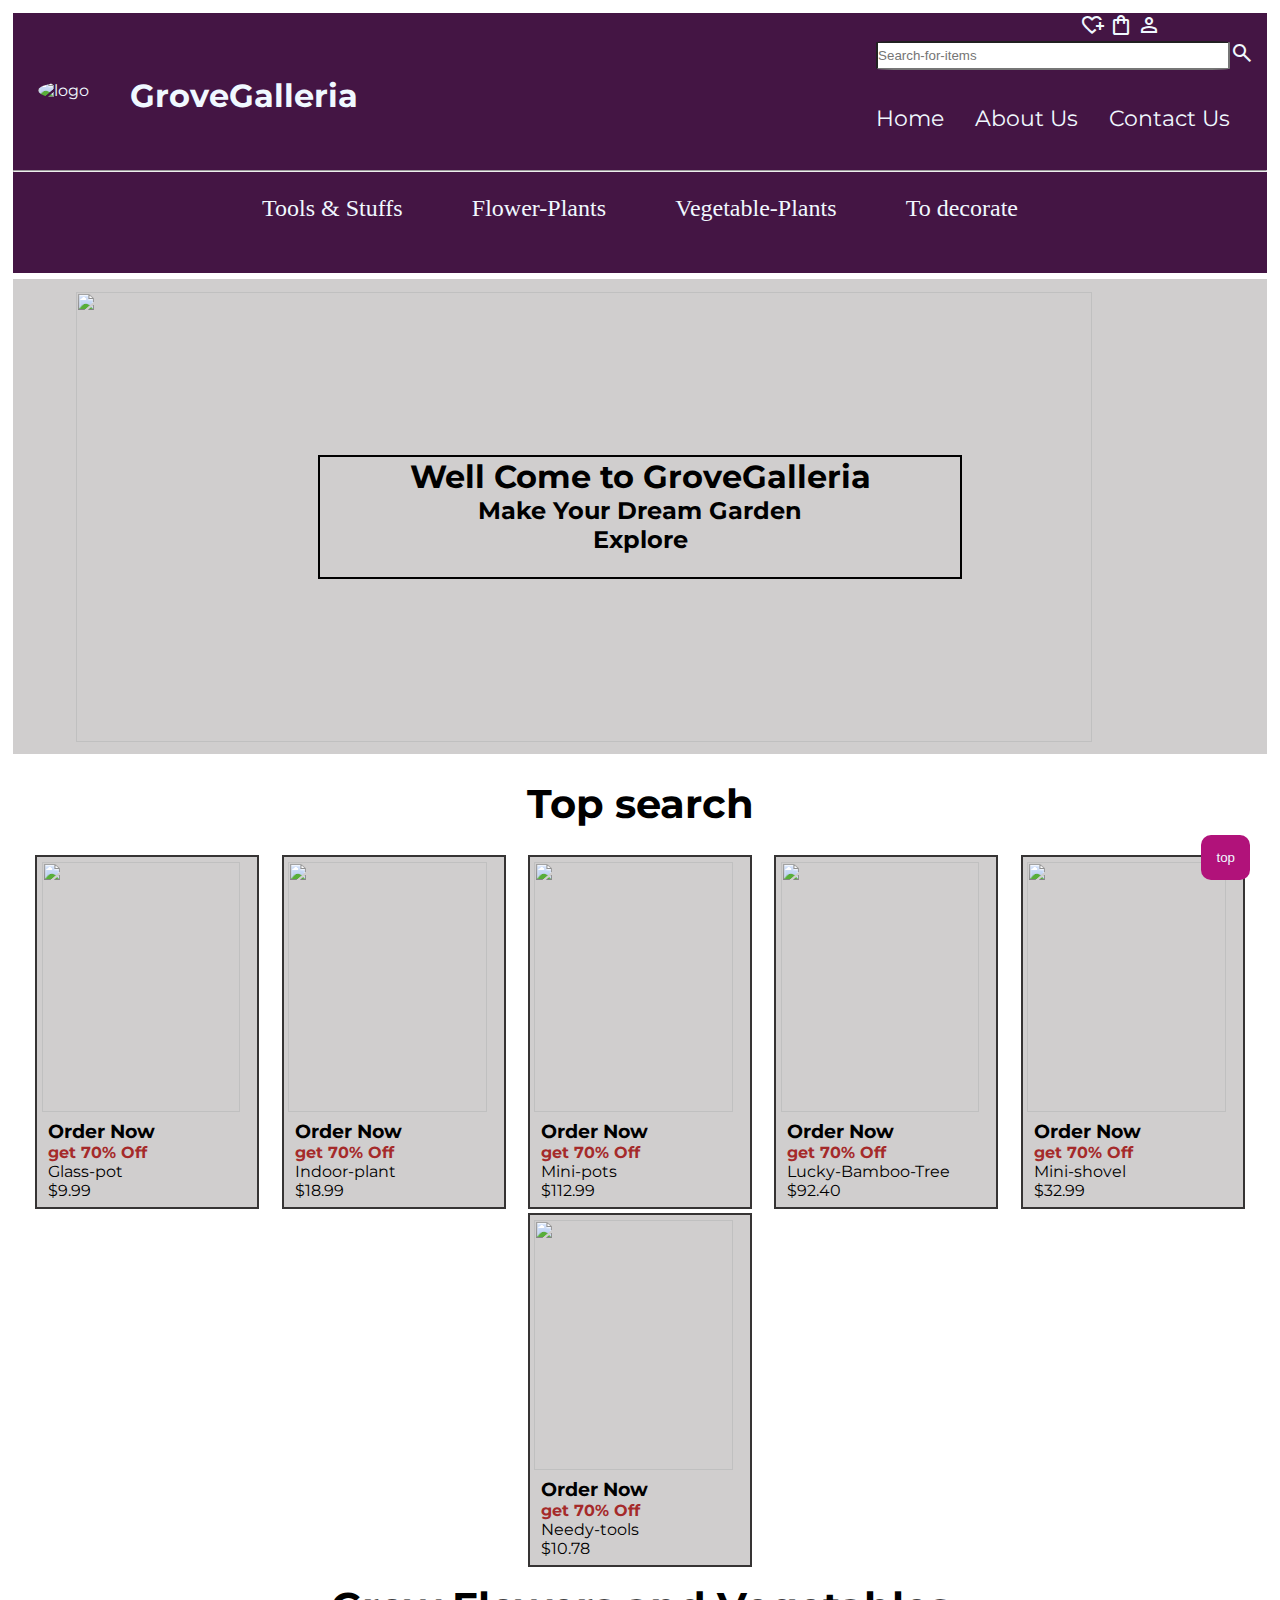
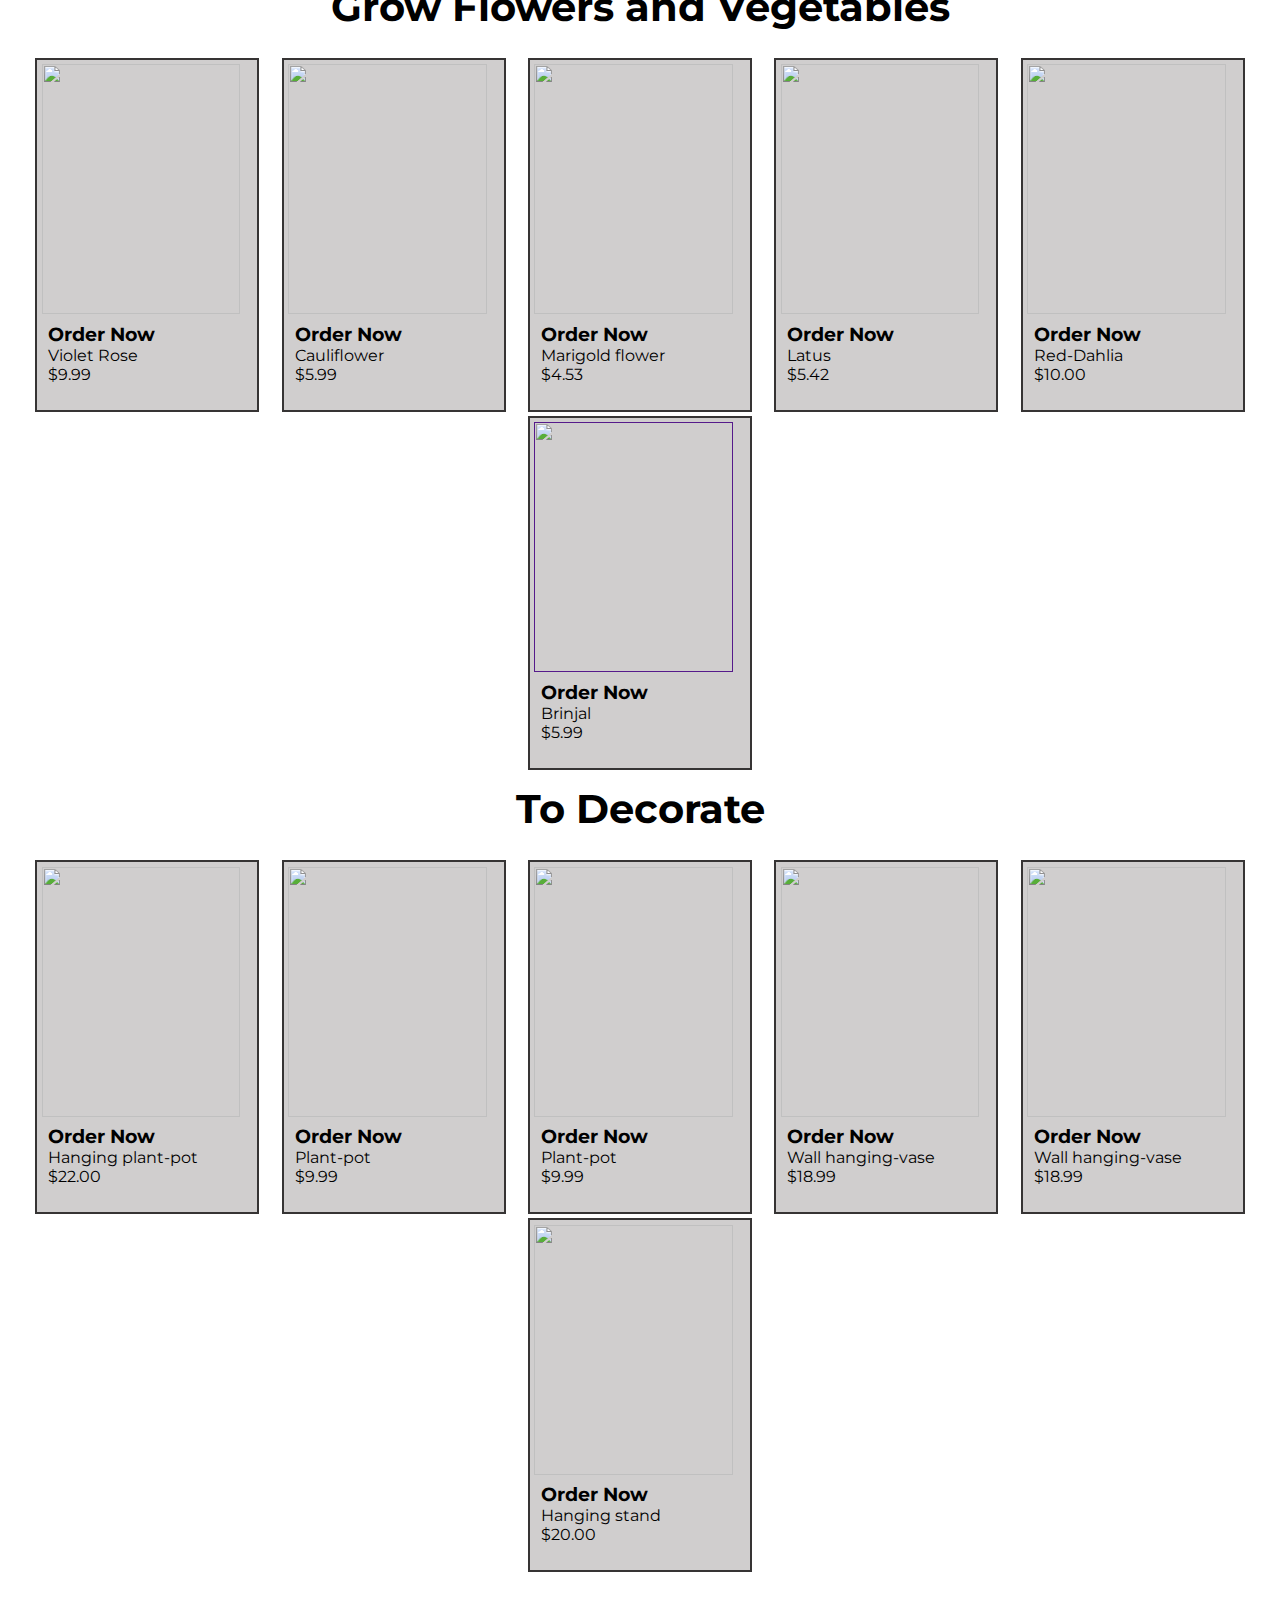
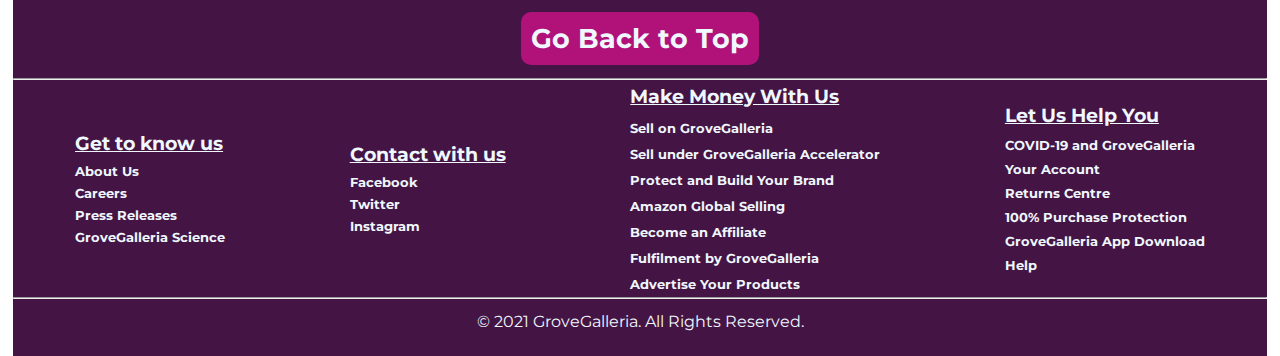
==== commit 80ab267e: "item-detail has added to the every item on index.html" ====
--- a/html main/index.html
+++ b/html main/index.html
@@ -76,7 +76,7 @@
         <ul>
           <a href="./tools&stuffs.html">Tools & Stuffs</a>
           <a href="./flower.html">Flower-Plants</a>
-          <a href="./vegitable.html">Vegitabel-Plants</a>
+          <a href="./vegitable.html">Vegetable-Plants</a>
           <a href="./toDecrate.html">To decorate</a>
         </ul>
       </div>
@@ -91,164 +91,157 @@
           <div class="text">
             <h1>Well Come to GroveGalleria</h1>
             <h2>Make Your Dream Garden</h2>
-            <a href=""><h2>Explore</h2></a>
-          </div>
-        </div>
-      </div>
-      <div class="content">
+            <a href="./explore.html"><h2>Explore</h2></a>
+          </div>
+        </div>
+      </div>
+      <div class="content" id="content">
         <div class="section">
           <h1>Top search</h1>
           <div class="sectionitems">
             <div class="item">
-              <a href=""
-                ><img
+             <img
                   src="https://www.fnp.com/images/pr/m/v20221012122332/jade-n-syngonium-plant-potpouri-bowl-terrarium.jpg"
+                  alt="" onclick="openPopup('Glass-pot','Decorate your room','$9.99','https://www.fnp.com/images/pr/m/v20221012122332/jade-n-syngonium-plant-potpouri-bowl-terrarium.jpg')"
+              />
+              <div class="itemtext">
+                <h3>Order Now</h3>
+                <h4 style="color: brown">get 70% Off</h4>
+                <p>Glass-pot</p>
+                <p>$9.99</p>
+              </div>
+            </div>
+            <div class="item">
+              <img
+                  src="https://m.media-amazon.com/images/I/618qg0aG1ML._AC_UF1000,1000_QL80_.jpg"
+                  alt="" onclick="openPopup('Indoor-plant','Decorate your room','$18.99','https://m.media-amazon.com/images/I/618qg0aG1ML._AC_UF1000,1000_QL80_.jpg')"
+              />
+              <div class="itemtext">
+                <h3>Order Now</h3>
+                <h4 style="color: brown">get 70% Off</h4>
+                <p>Indoor-plant</p>
+                <p>$18.99</p>
+              </div>
+            </div>
+            <div class="item">
+             <img
+                  src="https://im.whatshot.in/img/2020/May/rolling-nature-1-cropped-1590666330.jpg"
+                  alt="" onclick="openPopup('Mini-pots','Decorate your room. Mini plant-pots, pack of six','$112.99','https://im.whatshot.in/img/2020/May/rolling-nature-1-cropped-1590666330.jpg')"
+              />
+              <div class="itemtext">
+                <h3>Order Now</h3>
+                <h4 style="color: brown">get 70% Off</h4>
+                <p>Mini-pots</p>
+                <p>$112.99</p>
+              </div>
+            </div>
+            <div class="item">
+             <img
+                  src="https://m.media-amazon.com/images/I/41S6GqsaiDL._AC_UF1000,1000_QL80_.jpg"
+                  alt="" onclick="openPopup('Lucky-Bamboo-Tree','Pack of ten bamboos','$92.40','https://m.media-amazon.com/images/I/41S6GqsaiDL._AC_UF1000,1000_QL80_.jpg')"
+              />
+              <div class="itemtext">
+                <h3>Order Now</h3>
+                <h4 style="color: brown">get 70% Off</h4>
+                <p>Lucky-Bamboo-Tree</p>
+                <p>$92.40</p>
+              </div>
+            </div>
+            <div class="item">
+              <img
+                  src="https://theaffordableorganicstore.com/wp-content/uploads/2023/10/PlanterTools_1-300x300.webp"
+                  alt="" onclick="openPopup('Mini-shovel','Mini-shovel for ploughing your house garden','$32.99','https://theaffordableorganicstore.com/wp-content/uploads/2023/10/PlanterTools_1-300x300.webp')"
+              />
+              <div class="itemtext">
+                <h3>Order Now</h3>
+                <h4 style="color: brown">get 70% Off</h4>
+                <p>Mini-shovel</p>
+                <p>$32.99</p>
+              </div>
+            </div>
+            <div class="item">
+              <img
+                  src="https://i.ebayimg.com/images/g/TA0AAOSwWRVk-vBI/s-l1200.webp"
+                  alt="" onclick="openPopup('Needy-tools','Tools that you may need for your garden','$10.78','https://i.ebayimg.com/images/g/TA0AAOSwWRVk-vBI/s-l1200.webp')"
+              />
+              <div class="itemtext">
+                <h3>Order Now</h3>
+                <h4 style="color: brown">get 70% Off</h4>
+                <p>Needy-tools</p>
+                <p>$10.78</p>
+              </div>
+            </div>
+          </div>
+        </div>
+
+        <div class="section">
+          <h1>Grow Flowers and Vegetables</h1>
+          <div class="sectionitems">
+            <div class="item">
+              <img
+                  src="https://www.plantsguru.com/image/cache/purple%20rose-800x800.jpg" onclick="openPopup('Violet Rose','Make your garden much more beautiful with this plant','$9.99','https://www.plantsguru.com/image/cache/purple%20rose-800x800.jpg')"
                   alt=""
-              /></a>
-              <div class="itemtext">
-                <h3>Order Now</h3>
-                <h4 style="color: rgb(243, 27, 27)">get 70% Off</h4>
-                <a style="padding-top: 5%" href=""
-                  ><button
-                    style="
-                      background: rgb(236, 91, 93);
-                      height: 25px;
-                      width: 100px;
-                      color: aliceblue;
-                      font-size: 18px;
-                      border-radius: 10px;
-                    "
-                  >
-                    See-More
-                  </button></a
-                >
-              </div>
-            </div>
-            <div class="item">
-              <a href=""
-                ><img
-                  src="https://m.media-amazon.com/images/I/618qg0aG1ML._AC_UF1000,1000_QL80_.jpg"
+              />
+              <div class="itemtext">
+                <h3>Order Now</h3>
+                <p>Violet Rose</p>
+                <p>$9.99</p>
+              </div>
+            </div>
+            <div class="item">
+                <img
+                  src="https://encrypted-tbn0.gstatic.com/images?q=tbn:ANd9GcQZlrV7vvRudU9-KUwDsIKr-XnfSQIIknAoYlJR9bA034AcY30KvDZ-xrXh2qRvvGZIIPs&usqp=CAU" onclick="openPopup('Cauliflower','You can plant this on a plant pot as well, Plant this and eat the testy recipes','$5.99','https://encrypted-tbn0.gstatic.com/images?q=tbn:ANd9GcQZlrV7vvRudU9-KUwDsIKr-XnfSQIIknAoYlJR9bA034AcY30KvDZ-xrXh2qRvvGZIIPs&usqp=CAU')"
                   alt=""
-              /></a>
-              <div class="itemtext">
-                <h3>Order Now</h3>
-                <h4 style="color: brown">get 70% Off</h4>
-              </div>
-            </div>
-            <div class="item">
-              <a href=""
-                ><img
-                  src="https://im.whatshot.in/img/2020/May/rolling-nature-1-cropped-1590666330.jpg"
+              />
+              <div class="itemtext">
+                <h3>Order Now</h3>
+                <p>Cauliflower</p>
+                <p>$5.99</p>
+              </div>
+            </div>
+            <div class="item">
+                <img
+                  src="https://encrypted-tbn0.gstatic.com/images?q=tbn:ANd9GcSDRO3SVnNXyIb1Kbc1JL0SchNRiS6zY1v9jw&usqp=CAU" onclick="openPopup('Marigold flower','Buy a set of two Marigold flower-plants','$4.53','https://encrypted-tbn0.gstatic.com/images?q=tbn:ANd9GcSDRO3SVnNXyIb1Kbc1JL0SchNRiS6zY1v9jw&usqp=CAU')"
                   alt=""
-              /></a>
-              <div class="itemtext">
-                <h3>Order Now</h3>
-                <h4 style="color: brown">get 70% Off</h4>
-              </div>
-            </div>
-            <div class="item">
-              <a href=""
-                ><img
-                  src="https://m.media-amazon.com/images/I/41S6GqsaiDL._AC_UF1000,1000_QL80_.jpg"
-                  alt=""
-              /></a>
-              <div class="itemtext">
-                <h3>Order Now</h3>
-                <h4 style="color: brown">get 70% Off</h4>
-              </div>
-            </div>
-            <div class="item">
-              <a href=""
-                ><img
-                  src="https://theaffordableorganicstore.com/wp-content/uploads/2023/10/PlanterTools_1-300x300.webp"
-                  alt=""
-              /></a>
-              <div class="itemtext">
-                <h3>Order Now</h3>
-                <h4 style="color: brown">get 70% Off</h4>
-              </div>
-            </div>
-            <div class="item">
-              <a href=""
-                ><img
-                  src="https://i.ebayimg.com/images/g/TA0AAOSwWRVk-vBI/s-l1200.webp"
-                  alt=""
-              /></a>
-              <div class="itemtext">
-                <h3>Order Now</h3>
-                <h4 style="color: brown">get 70% Off</h4>
-              </div>
-            </div>
-          </div>
-        </div>
-
-        <div class="section">
-          <h1>Grow Flowers and Vegitables</h1>
-          <div class="sectionitems">
-            <div class="item">
-              <a href=""
-                ><img
-                  src="https://www.plantsguru.com/image/cache/purple%20rose-800x800.jpg"
-                  alt=""
-              /></a>
-              <div class="itemtext">
-                <h3>Order Now</h3>
-                <h4 style="color: brown">get 70% Off</h4>
-              </div>
-            </div>
-            <div class="item">
-              <a href=""
-                ><img
-                  src="https://encrypted-tbn0.gstatic.com/images?q=tbn:ANd9GcQZlrV7vvRudU9-KUwDsIKr-XnfSQIIknAoYlJR9bA034AcY30KvDZ-xrXh2qRvvGZIIPs&usqp=CAU"
-                  alt=""
-              /></a>
-              <div class="itemtext">
-                <h3>Order Now</h3>
-                <h4 style="color: brown">get 70% Off</h4>
-              </div>
-            </div>
-            <div class="item">
-              <a href=""
-                ><img
-                  src="https://encrypted-tbn0.gstatic.com/images?q=tbn:ANd9GcSDRO3SVnNXyIb1Kbc1JL0SchNRiS6zY1v9jw&usqp=CAU"
-                  alt=""
-              /></a>
-              <div class="itemtext">
-                <h3>Order Now</h3>
-                <h4 style="color: brown">get 70% Off</h4>
-              </div>
-            </div>
-            <div class="item">
-              <a href=""
-                ><img
+              />
+              <div class="itemtext">
+                <h3>Order Now</h3>
+                <p>Marigold flower</p>
+                <p>$4.53</p>
+              </div>
+            </div>
+            <div class="item">
+              <img
                   src="https://cdn.storehippo.com/s/6176774ef575bbd2b3331c8a/63aeda6910b4a3df8bec9841/20-420x420.jpg"
-                  alt=""
-              /></a>
-              <div class="itemtext">
-                <h3>Order Now</h3>
-                <h4 style="color: brown">get 70% Off</h4>
-              </div>
-            </div>
-            <div class="item">
-              <a href=""
-                ><img
+                  alt="" onclick="openPopup('Latus','A leafy Vegetable-Plant for healthy delicious food','$5.42','https://cdn.storehippo.com/s/6176774ef575bbd2b3331c8a/63aeda6910b4a3df8bec9841/20-420x420.jpg')"
+              />
+              <div class="itemtext">
+                <h3>Order Now</h3>
+                <p>Latus</p>
+                <p>$5.42</p>
+              </div>
+            </div>
+            <div class="item">
+              <img
                   src="https://www.epicgardening.com/wp-content/uploads/2023/09/Red-Flower-in-Garden.jpg"
-                  alt=""
-              /></a>
-              <div class="itemtext">
-                <h3>Order Now</h3>
-                <h4 style="color: brown">get 70% Off</h4>
+                  alt="" onclick="openPopup('Red-Dahlia','A winter season flower plant','$10.00','https://www.epicgardening.com/wp-content/uploads/2023/09/Red-Flower-in-Garden.jpg')"
+              />
+              <div class="itemtext">
+                <h3>Order Now</h3>
+                <p>Red-Dahlia</p>
+                <p>$10.00</p>
               </div>
             </div>
             <div class="item">
               <a href=""
                 ><img
                   src="https://encrypted-tbn0.gstatic.com/images?q=tbn:ANd9GcT9dmEPZGTfo7iK3WpWQ-DfgGJFzuMn_dzFqQ&usqp=CAU"
-                  alt=""
+                  alt="" onclick="openPopup('Brinjal','A pack of one brijal plant','$5.99','https://encrypted-tbn0.gstatic.com/images?q=tbn:ANd9GcT9dmEPZGTfo7iK3WpWQ-DfgGJFzuMn_dzFqQ&usqp=CAU')"
               /></a>
               <div class="itemtext">
                 <h3>Order Now</h3>
-                <h4 style="color: brown">get 70% Off</h4>
+                <p>Brinjal</p>
+                <p>$5.99</p>
               </div>
             </div>
           </div>
@@ -258,74 +251,95 @@
           <h1>To Decorate</h1>
           <div class="sectionitems">
             <div class="item">
-              <a href=""
-                ><img
+                <img
                   src="https://rukminim2.flixcart.com/image/850/1000/xif0q/shopsy-plant-container-set/t/g/t/1-2bonsaiwithhanger-plantori-original-imagtjh6vtqmyeqd.jpeg?q=90"
-                  alt=""
-              /></a>
-              <div class="itemtext">
-                <h3>Order Now</h3>
-                <h4 style="color: brown">get 70% Off</h4>
-              </div>
-            </div>
-            <div class="item">
-              <a href=""
-                ><img
+                  alt="" onclick="openPopup('Hanging plant-pot','A hanging plant-pot made of fibre-rope to hang the plants in your valcony','$22.00','https://rukminim2.flixcart.com/image/850/1000/xif0q/shopsy-plant-container-set/t/g/t/1-2bonsaiwithhanger-plantori-original-imagtjh6vtqmyeqd.jpeg?q=90')"
+              />
+              <div class="itemtext">
+                <h3>Order Now</h3>
+                <p>Hanging plant-pot</p>
+                <p>$22.00</p>
+              </div>
+            </div>
+            <div class="item">
+              <img
                   src="https://m.media-amazon.com/images/W/MEDIAX_792452-T2/images/I/51mtUXXCwOL._SX300_SY300_QL70_FMwebp_.jpg"
-                  alt=""
-              /></a>
-              <div class="itemtext">
-                <h3>Order Now</h3>
-                <h4 style="color: brown">get 70% Off</h4>
-              </div>
-            </div>
-            <div class="item">
-              <a href=""
-                ><img
+                  alt="" onclick="openPopup('Stylish plant-pot','Decorate your room','$9.99','https://m.media-amazon.com/images/W/MEDIAX_792452-T2/images/I/51mtUXXCwOL._SX300_SY300_QL70_FMwebp_.jpg')"
+              />
+              <div class="itemtext">
+                <h3>Order Now</h3>
+                <p>Plant-pot</p>
+                <p>$9.99</p>
+              </div>
+            </div>
+            <div class="item">
+              <img
                   src="https://m.media-amazon.com/images/W/MEDIAX_792452-T2/images/I/51DYey5ZUCS._SY300_SX300_QL70_FMwebp_.jpg"
-                  alt=""
-              /></a>
-              <div class="itemtext">
-                <h3>Order Now</h3>
-                <h4 style="color: brown">get 70% Off</h4>
-              </div>
-            </div>
-            <div class="item">
-              <a href=""
-                ><img
+                  alt="" onclick="openPopup('Stylish plant-pot','Decorate your room','$9.99','https://m.media-amazon.com/images/W/MEDIAX_792452-T2/images/I/51DYey5ZUCS._SY300_SX300_QL70_FMwebp_.jpg')"
+              />
+              <div class="itemtext">
+                <h3>Order Now</h3>
+                <p>Plant-pot</p>
+                <p>$9.99</p>
+              </div>
+            </div>
+            <div class="item">
+             <img
                   src="https://m.media-amazon.com/images/W/MEDIAX_792452-T2/images/I/51JPTXCgCKL._SX300_SY300_QL70_FMwebp_.jpg"
-                  alt=""
-              /></a>
-              <div class="itemtext">
-                <h3>Order Now</h3>
-                <h4 style="color: brown">get 70% Off</h4>
-              </div>
-            </div>
-            <div class="item">
-              <a href=""
-                ><img
+                  alt="" onclick="openPopup('Wall hanging-vase','Hang your plants on your wall as well. Pack of three','$18.99','https://m.media-amazon.com/images/W/MEDIAX_792452-T2/images/I/51JPTXCgCKL._SX300_SY300_QL70_FMwebp_.jpg')"
+              />
+              <div class="itemtext">
+                <h3>Order Now</h3>
+                <p>Wall hanging-vase</p>
+                <p>$18.99</p>
+              </div>
+            </div>
+            <div class="item">
+              <img
                   src="https://m.media-amazon.com/images/W/MEDIAX_792452-T2/images/I/41g3pwbeTpL._SX522_.jpg"
-                  alt=""
-              /></a>
-              <div class="itemtext">
-                <h3>Order Now</h3>
-                <h4 style="color: brown">get 70% Off</h4>
-              </div>
-            </div>
-            <div class="item">
-              <a href=""
-                ><img
+                  alt="" onclick="openPopup('Stylish plant-pot','Decorate your room','$9.99','https://m.media-amazon.com/images/W/MEDIAX_792452-T2/images/I/41g3pwbeTpL._SX522_.jpg')"
+              />
+              <div class="itemtext">
+                <h3>Order Now</h3>
+                <p>Wall hanging-vase</p>
+                <p>$18.99</p>
+              </div>
+            </div>
+            <div class="item">
+              <img
                   src="https://m.media-amazon.com/images/W/MEDIAX_792452-T2/images/I/51H2pAkicTL._SY879_.jpg"
-                  alt=""
-              /></a>
-              <div class="itemtext">
-                <h3>Order Now</h3>
-                <h4 style="color: brown">get 70% Off</h4>
-              </div>
-            </div>
-          </div>
-        </div>
-      </div>
+                  alt=""  onclick="openPopup('Hanging stand','Decorate your room','$20.00','https://m.media-amazon.com/images/W/MEDIAX_792452-T2/images/I/51H2pAkicTL._SY879_.jpg')"
+              />
+              <div class="itemtext">
+                <h3>Order Now</h3>
+                <p>Hanging stand</p>
+                <p>$20.00</p>
+              </div>
+            </div>
+          </div>
+        </div>
+      </div>
+
+<!-- ----------- HTML code for popup of the item-details---------          -->      
+      <div class="popup-box" id="popup">
+        <img
+          id="popup-img"
+          src=""
+          alt="show the image of the plant"
+        />
+        <div class="details">
+          <h2 id="popup-name">Product Name</h2>
+          <p id="popup-descrption">
+            You have been successfully login to your account
+          </p>
+          <p id="popup-price"> Price: 00.99 $</p>
+          <button type="button" id="close-popup" onclick="closePopup()">Back</button>
+          <button type="button">Add-to-cart</button>
+          <button type="button">wish-list</button>
+          <button type="button">see-more</button>
+        </div>
+      </div>
+
       <button id="mybtn1" class="topbtn">top</button>
     </main>
     <footer>
@@ -374,6 +388,7 @@
     </footer>
 
     <script src="../script/navbar.js"></script>
-    <script src="../script/btton-Behavior.js"></script>
+    <script src="../script/scroll-btton.js"></script>
+    <script src="../script/item-details.js"></script>
   </body>
 </html>
--- a/css/index.css
+++ b/css/index.css
@@ -69,6 +69,12 @@
     width: 95%;
     height:250px;
     overflow: hidden;
+    z-index: 99;
+    cursor: pointer;
+}
+.sectionitems .item img:hover{
+    transform: scale(0.97);
+    transition: 0.4s ease-in-out;
 }
 .itemtext{
     padding-left: 5%;
@@ -90,6 +96,68 @@
     background:rgb(205, 57, 153);
 }
 
+/* --------------Styling the popup ------------- */
+.popup-box{
+    position:fixed;
+    top: 0;
+    left: 50%;
+    transform: translate(-50%, -50%) scale(0.1);
+    background-color: rgb(253, 253, 253);
+    text-align: center;
+    border-radius: 20px;
+    z-index: 99;
+    box-shadow: 10px 4px 8px 2px rgb(60, 58, 58);
+    visibility: hidden;
+    transition: all 0.4s ease-out;
+    display: flex;
+    align-items: center;
+}
+.popup-box img{
+    margin: 12px;
+    width: 50%;
+    border-radius: 12px;
+    box-shadow: 10px 4px 8px 2px rgb(60, 58, 58);
+}
+.popup-box .details{
+    margin:12px;
+    padding: 1%;
+    background: rgb(227, 224, 224);
+    border-radius: 10px;
+}
+.popup-box h2{
+    font-weight: 5rem;
+    letter-spacing: 0.5px;
+    font-size: 27px;
+    margin: 12px;
+}
+.popup-box p{
+    letter-spacing: 0.3px;
+    line-height: 27px;
+    margin-bottom: 12px;
+    font-weight: bolder;
+    font-size: 18px;
+}
+.popup-box button{
+        cursor: pointer;
+        font-size: 15px;
+        color: white;
+        background-color: blueviolet;
+        padding:2% 6%;
+        border-radius: 7px;
+        font-weight: 600px;
+        border: transparent;
+        text-transform: uppercase;
+        margin: 10px;
+}
+.popup-box button:hover{
+    opacity: 0.8;
+}
+.open-popup{
+    top: 50%;
+    transform: translate(-50%, -50%) scale(1);
+    visibility: visible;
+}
+
 
 /* --------------TO make it resposive-------------- */
 @media only screen and (max-width: 900px){
@@ -102,6 +170,29 @@
 .bannertext h2{
     font-size: 18px;
 }
+
+/* for the popup details----- */
+.popup-box{
+    display: block;
+}
+.popup-box img{
+    width: 70%;
+    
+}
+.popup-box p{
+    letter-spacing: 0.3px;
+    line-height: 27px;
+    margin-bottom: 12px;
+    font-weight: bolder;
+    font-size: 17px;
+}
+.popup-box h2{
+    font-weight: 5rem;
+    letter-spacing: 0.5px;
+    font-size: 27px;
+    margin: 12px;
+}
+
 }
 
 @media only screen and(max-width:600px){
@@ -112,4 +203,26 @@
     .sectionitems .item img{
         height:150px ;
     }
+
+    /* for the popup details----- */
+.popup-box{
+    display: block;
+}
+.popup-box img{
+    width: 70%;
+    
+}
+.popup-box p{
+    letter-spacing: 0.2px;
+    line-height: 24px;
+    margin-bottom: 12px;
+    font-weight: bolder;
+    font-size: 13px;
+}
+.popup-box h2{
+    font-weight: 5rem;
+    letter-spacing: 0.4px;
+    font-size: 22px;
+    margin: 12px;
+}
 }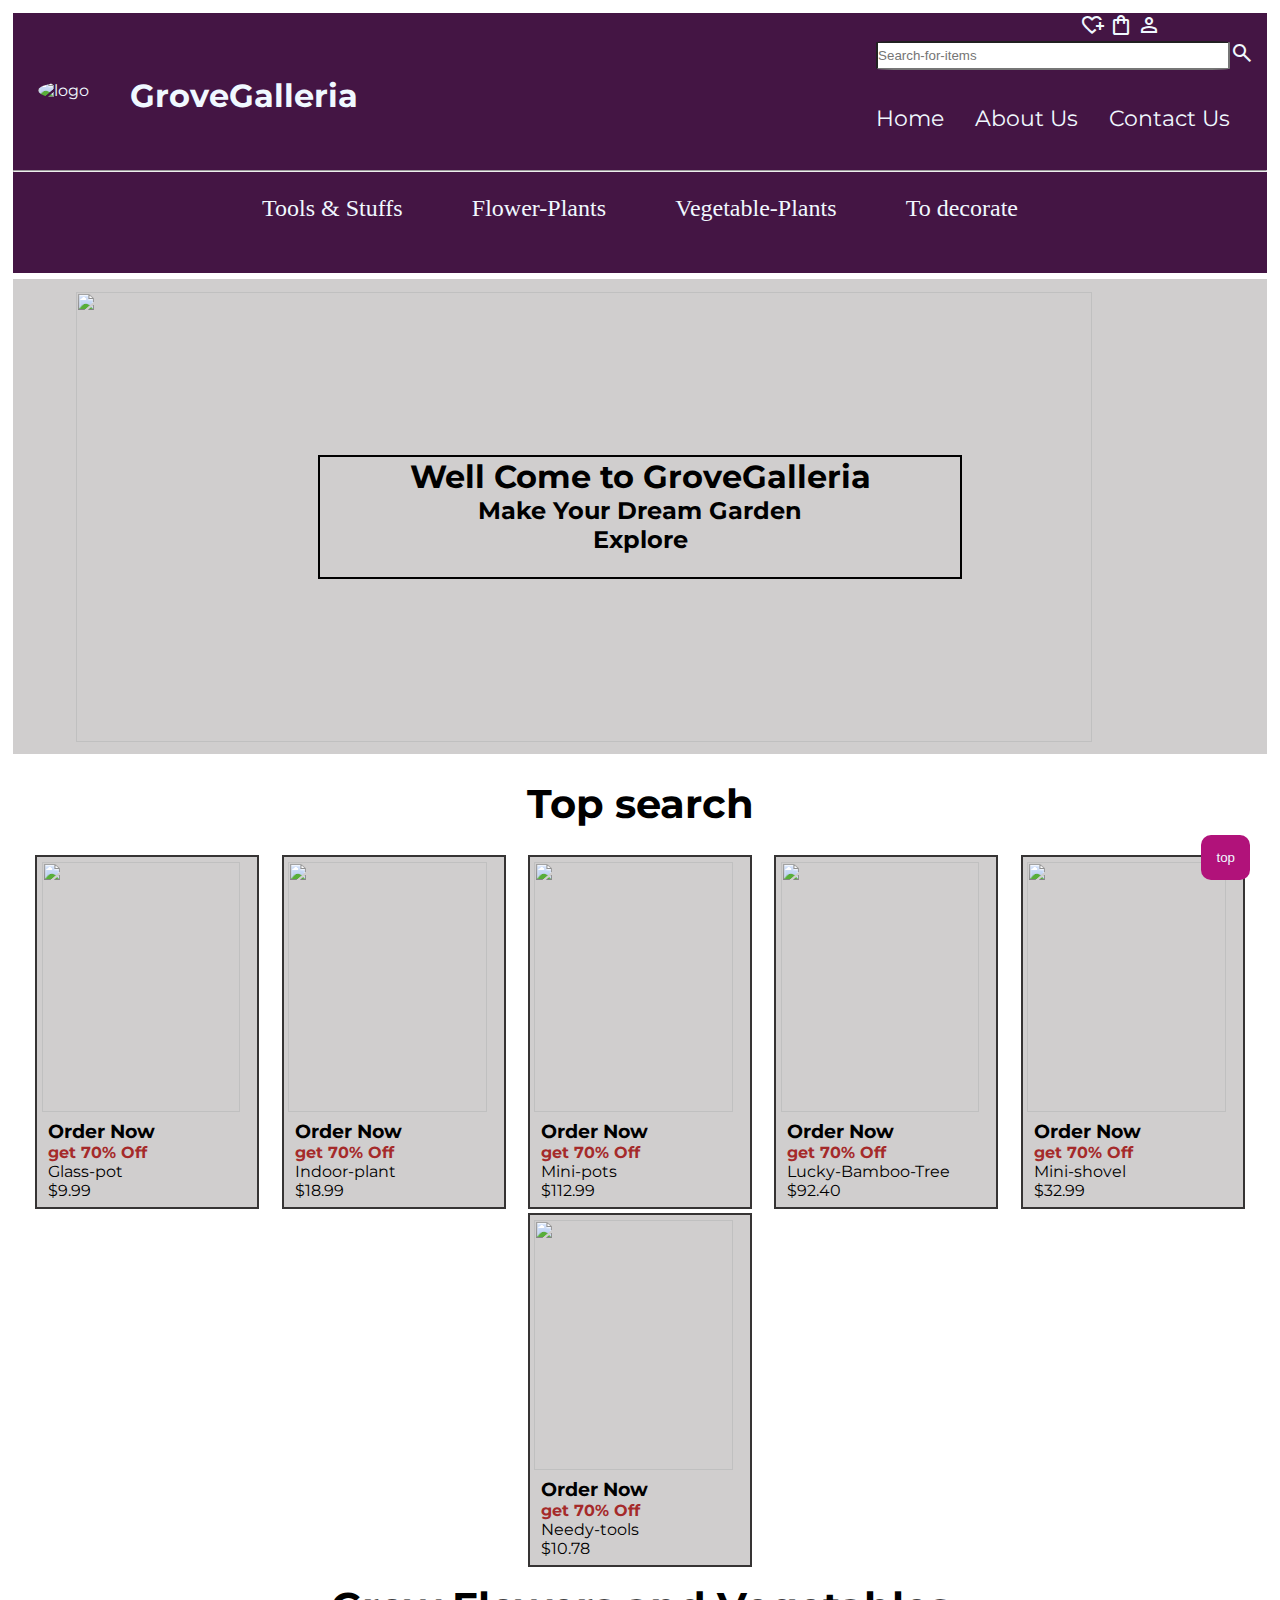
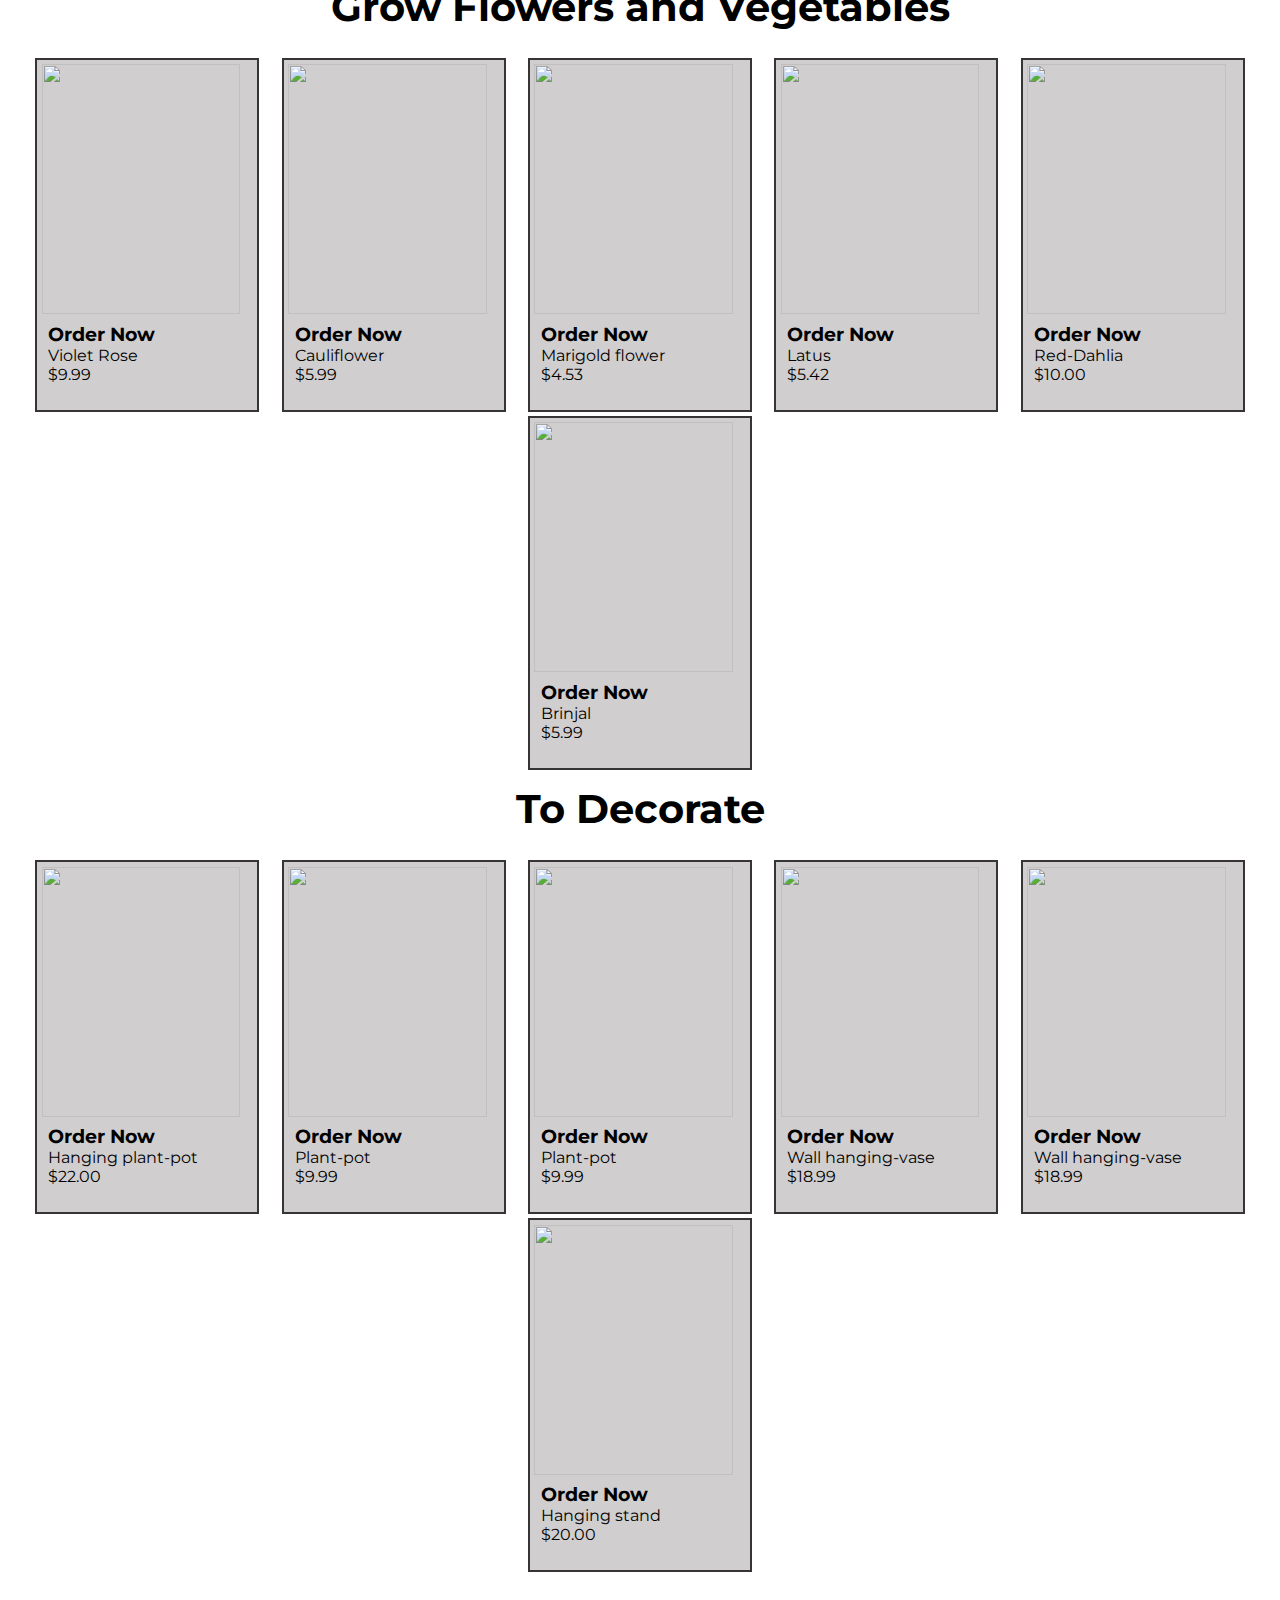
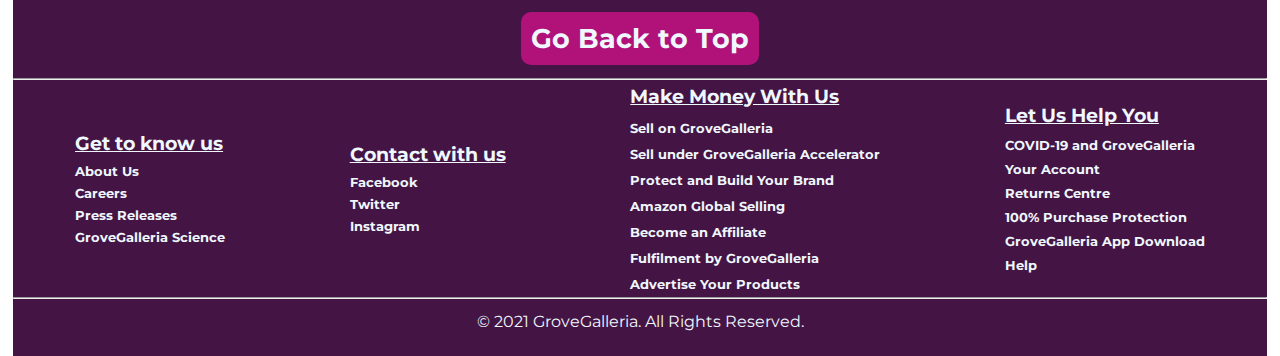
==== commit ae67b4a7: "item-detail has added to the every item in flower.html" ====
--- a/html main/index.html
+++ b/html main/index.html
@@ -233,11 +233,10 @@
               </div>
             </div>
             <div class="item">
-              <a href=""
-                ><img
+             <img
                   src="https://encrypted-tbn0.gstatic.com/images?q=tbn:ANd9GcT9dmEPZGTfo7iK3WpWQ-DfgGJFzuMn_dzFqQ&usqp=CAU"
                   alt="" onclick="openPopup('Brinjal','A pack of one brijal plant','$5.99','https://encrypted-tbn0.gstatic.com/images?q=tbn:ANd9GcT9dmEPZGTfo7iK3WpWQ-DfgGJFzuMn_dzFqQ&usqp=CAU')"
-              /></a>
+              />
               <div class="itemtext">
                 <h3>Order Now</h3>
                 <p>Brinjal</p>
